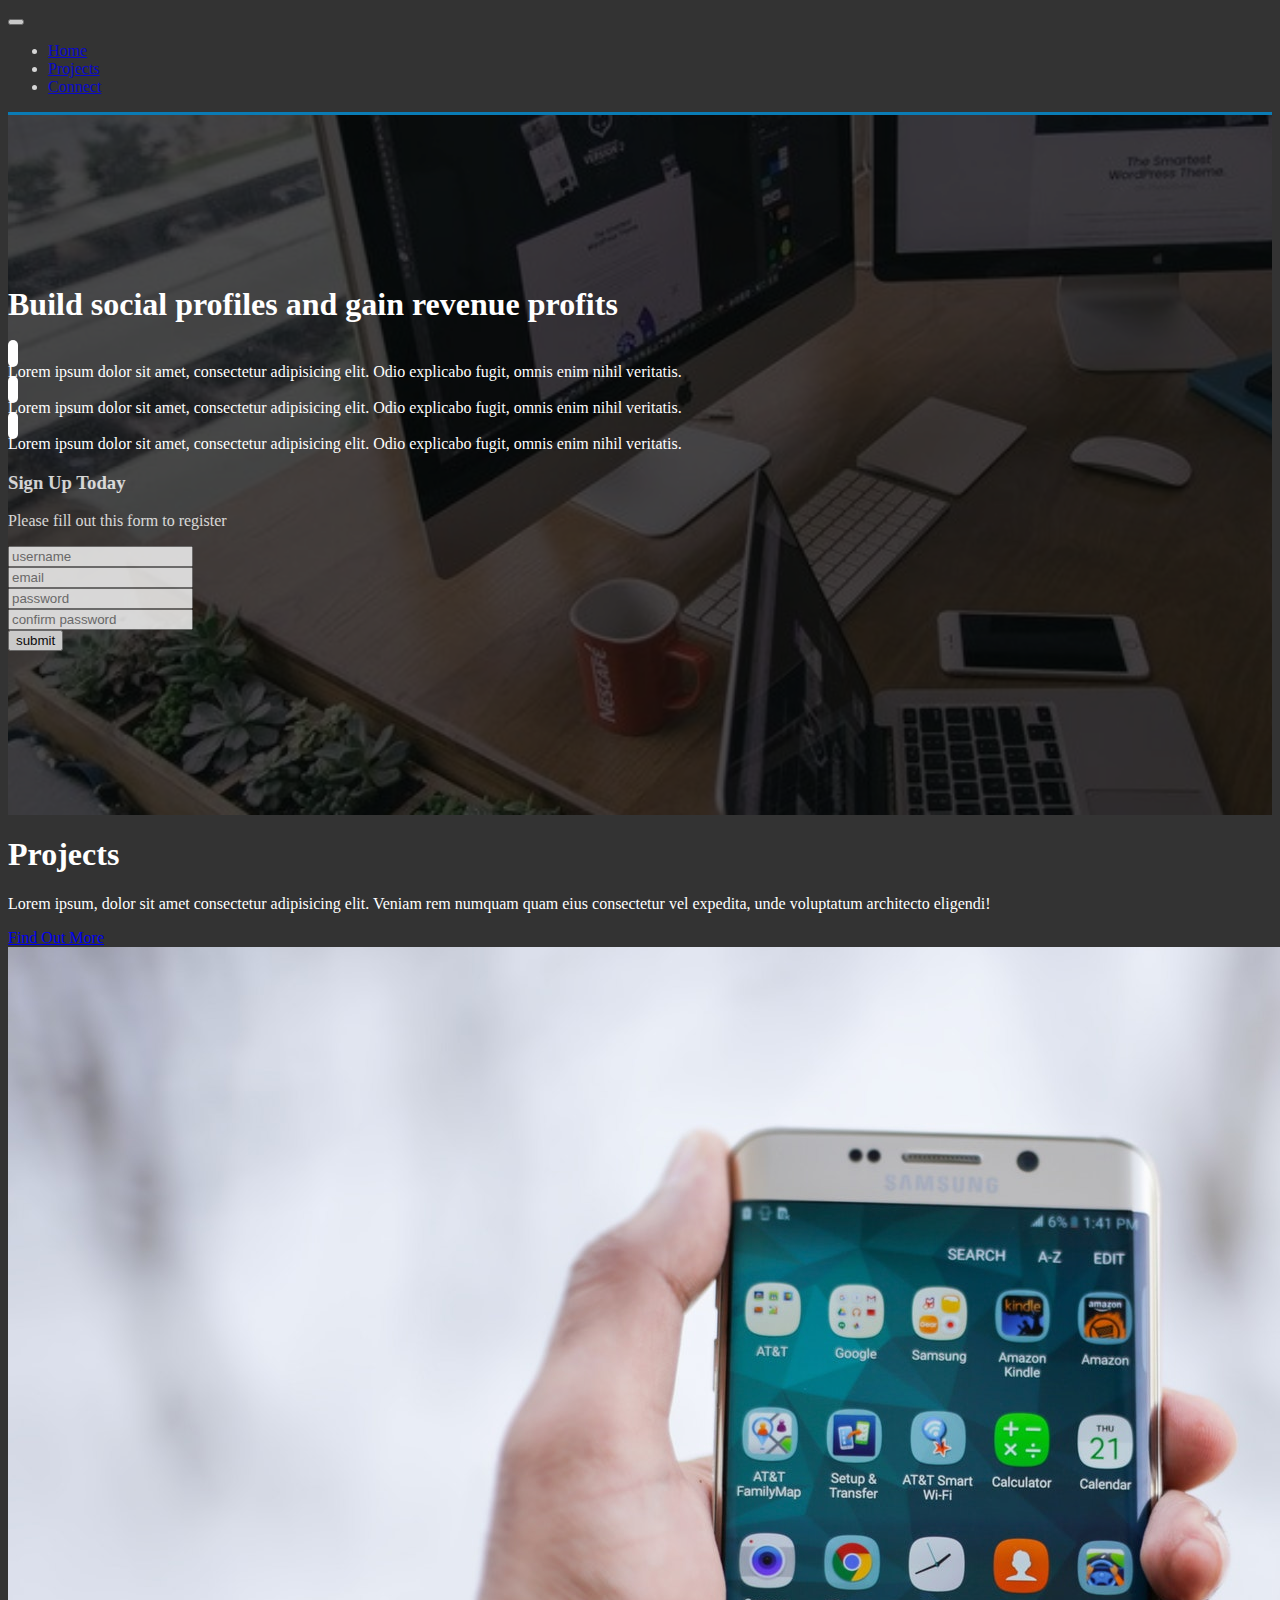
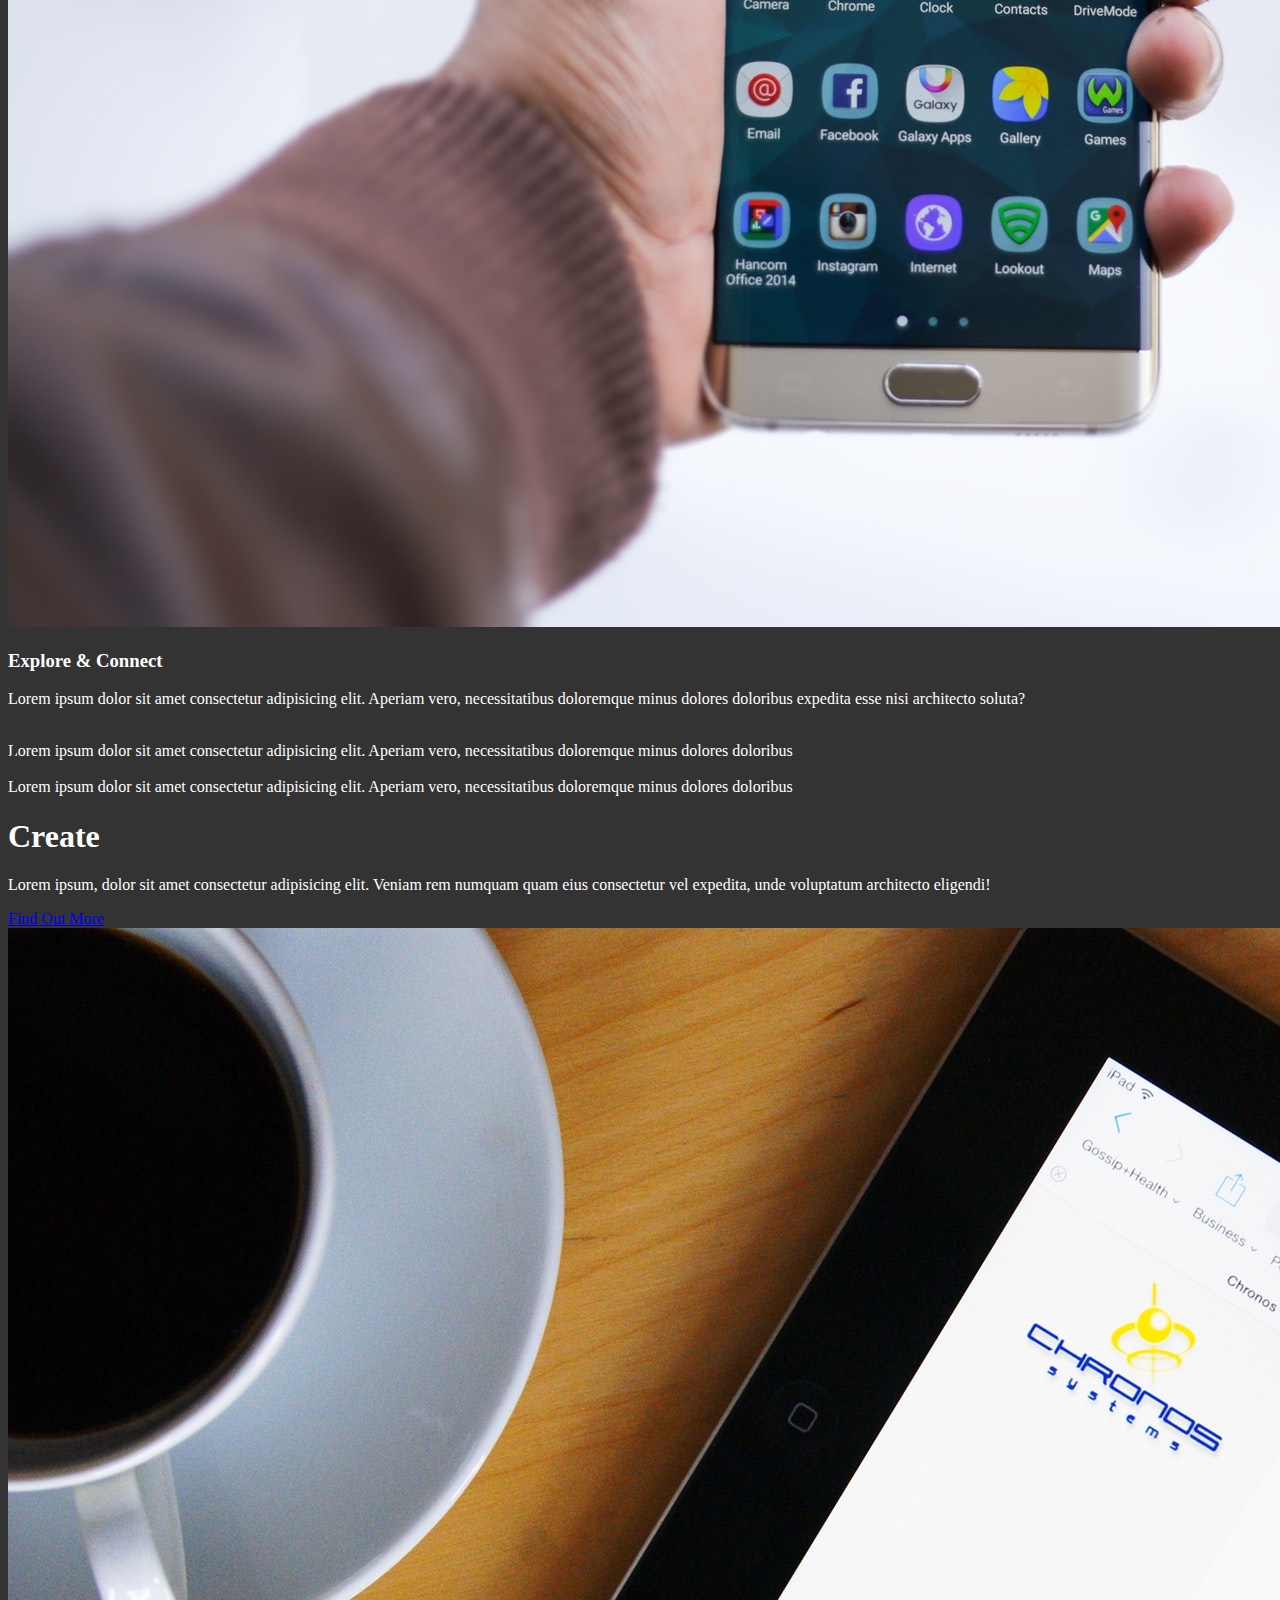
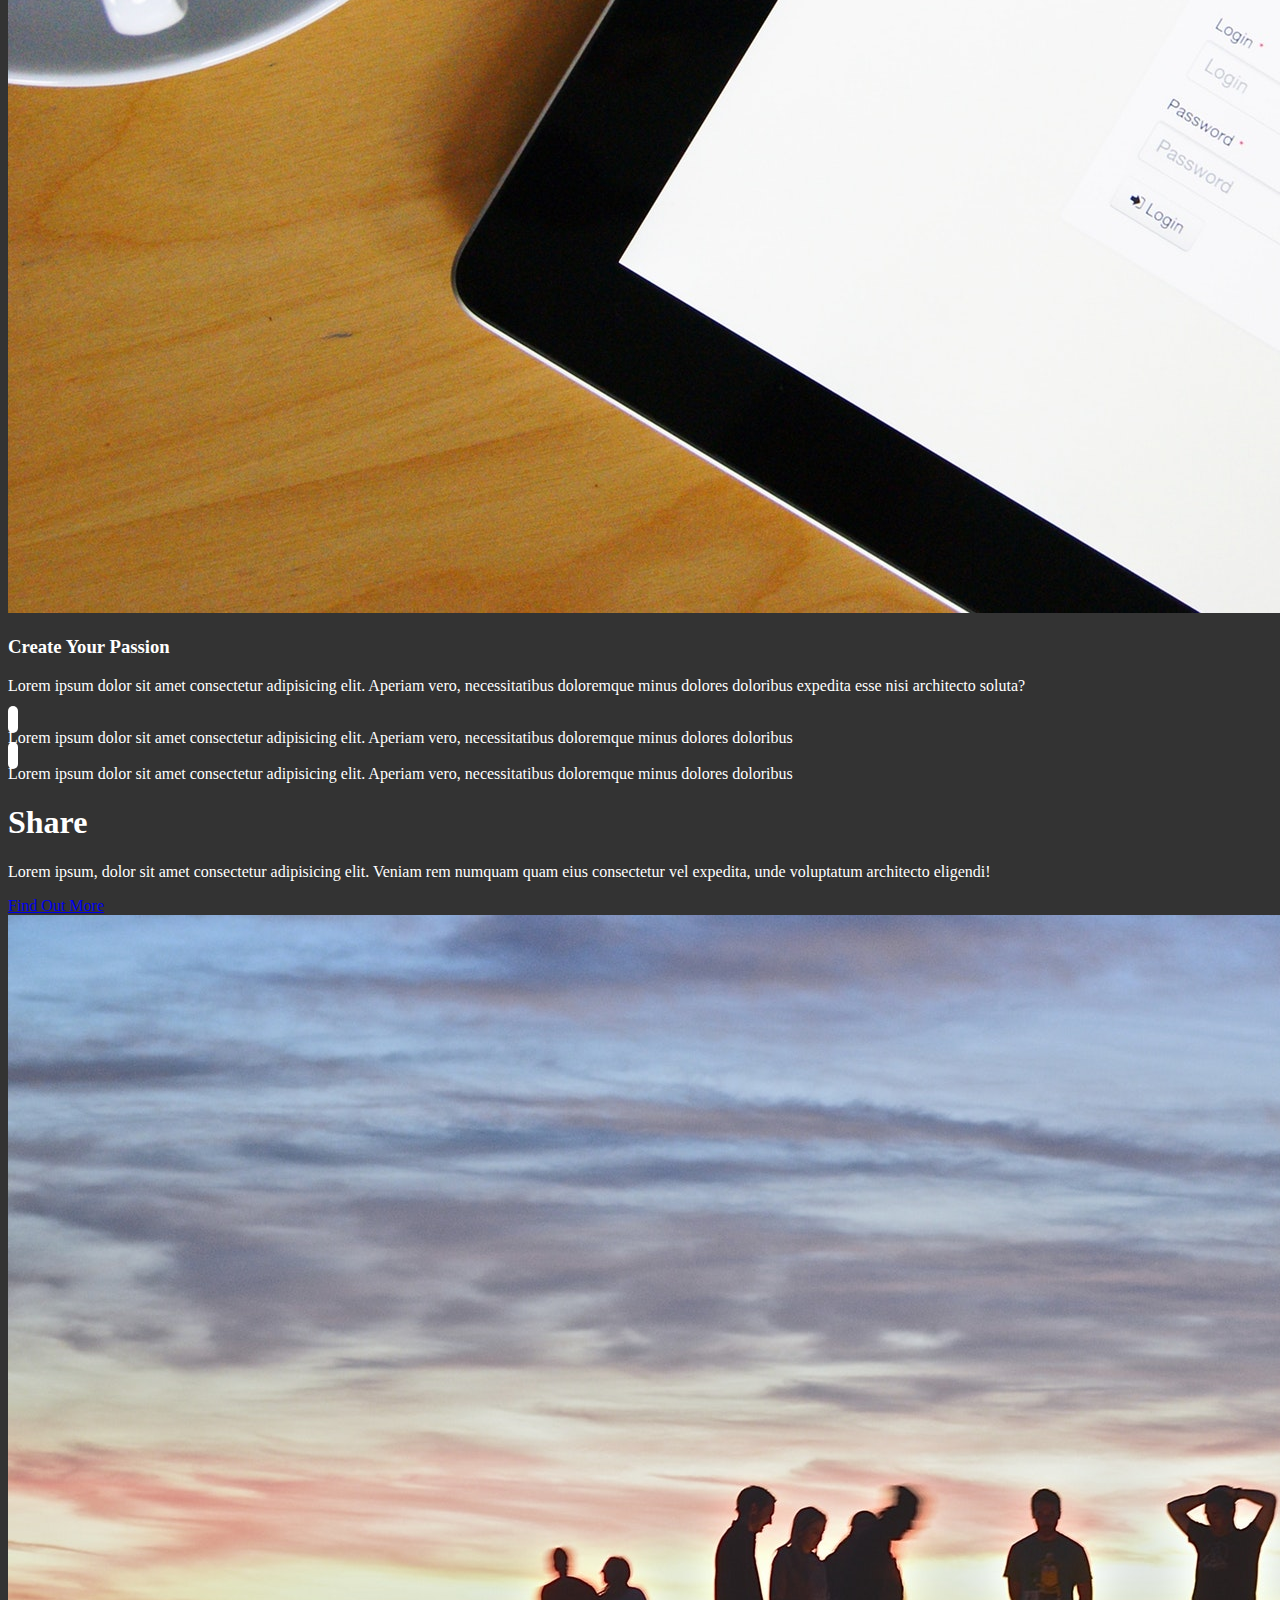
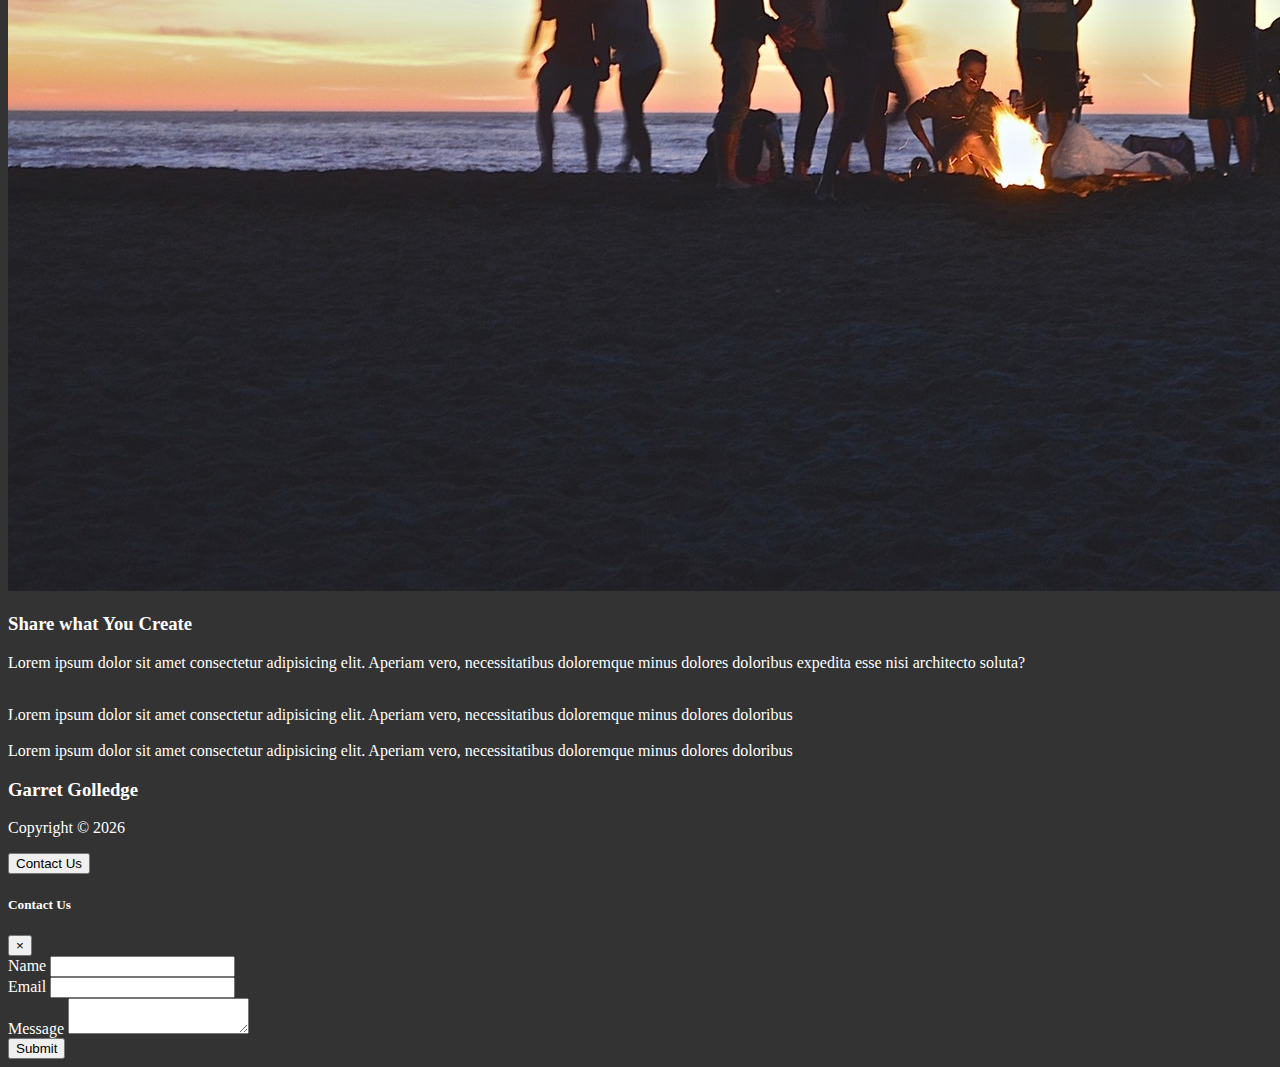
==== garretGolledge/index.html @ daedb289 "added projects, connect" ====
<!DOCTYPE html>
<html lang="en">

<head>
    <meta charset="UTF-8">
    <meta name="viewport" content="width=device-width, initial-scale=1.0">
    <meta http-equiv="X-UA-Compatible" content="ie=edge">
    <link rel="stylesheet" href="https://use.fontawesome.com/releases/v5.2.0/css/all.css" integrity="sha384-hWVjflwFxL6sNzntih27bfxkr27PmbbK/iSvJ+a4+0owXq79v+lsFkW54bOGbiDQ"
        crossorigin="anonymous">
    <link rel="stylesheet" href="https://stackpath.bootstrapcdn.com/bootstrap/4.1.2/css/bootstrap.min.css" integrity="sha384-Smlep5jCw/wG7hdkwQ/Z5nLIefveQRIY9nfy6xoR1uRYBtpZgI6339F5dgvm/e9B"
        crossorigin="anonymous">
    <link rel="stylesheet" href="css/style.css">
    <title>Bootstrap Theme</title>
</head>

<body data-spy="scroll" data-target="main-nav" id="home">
    <!-- START HERE-->
    <nav class="navbar navbar-expand-sm bg-dark fixed-top" id="main-nav">
        <div class="container">

            <!-- ENTER NAME OR LOGO AFTER "NAVBAR BRAND" IF NEEDED -->
            <a href="index.html" class="navbar-brand"></a>
            <button class="navbar-toggler" data-toggle="collapse" data-target="navbarCollapse">
                <span class="navbar-toggler-icon"></span>
            </button>
            <div class="collapse navbar-collapse" id="navbarCollapse">
                <ul class="navbar-nav ml-auto">
                    <li class="nav-item">
                        <a href="#home" class="nav-link">Home</a>
                    </li>
                    <li class="nav-item">
                        <a href="#projects-head-section" class="nav-link">Projects</a>
                    </li>
                    <li class="nav-item">
                        <a href="#connect-head-section" class="nav-link">Connect</a>
                    </li>
                    <!-- ADD EXTRA LINK BELOW IF NEEDED  -->
                    <!-- <li class="nav-item">
                        <a href="#share-head-section" class="nav-link">Share</a>
                    </li> -->
                </ul>
            </div>
        </div>
    </nav>

    <!-- Home Section -->
    <header id="home-section">
        <div class="dark-overlay">
            <div class="home-inner container">
                <div class="row">
                    <div class="col-lg-8 d-none d-lg-block">
                        <h1 class="display-4">Build
                            <strong>social profiles</strong> and gain revenue
                            <strong>profits</strong>
                        </h1>
                        <div class="d-flex">
                            <div class="p-4 align-self-start">
                                <i class="fas fa-check fa-2x"></i>
                            </div>
                            <div class="p-4-align-self-end">
                                Lorem ipsum dolor sit amet, consectetur adipisicing elit. Odio explicabo fugit, omnis enim nihil veritatis.
                            </div>
                        </div>

                        <div class="d-flex">
                            <div class="p-4 align-self-start">
                                <i class="fas fa-check fa-2x"></i>
                            </div>
                            <div class="p-4-align-self-end">
                                Lorem ipsum dolor sit amet, consectetur adipisicing elit. Odio explicabo fugit, omnis enim nihil veritatis.
                            </div>
                        </div>

                        <div class="d-flex">
                            <div class="p-4 align-self-start">
                                <i class="fas fa-check fa-2x"></i>
                            </div>
                            <div class="p-4-align-self-end">
                                Lorem ipsum dolor sit amet, consectetur adipisicing elit. Odio explicabo fugit, omnis enim nihil veritatis.
                            </div>
                        </div>


                    </div>
                    <div class="col-lg-4">
                        <div class="card bg-primary text-center card-form">
                            <div class="card-body">
                                <h3>Sign Up Today</h3>
                                <p>Please fill out this form to register</p>
                                <form>
                                    <div class="form-group">
                                        <input type="text" class="form-control form-control-lg" placeholder="username">
                                    </div>
                                    <div class="form-group">
                                        <input type="email" class="form-control form-control-lg" placeholder="email">
                                    </div>
                                    <div class="form-group">
                                        <input type="password" class="form-control form-control-lg" placeholder="password">
                                    </div>
                                    <div class="form-group">
                                        <input type="password" class="form-control form-control-lg" placeholder="confirm password">
                                    </div>
                                    <input type="submit" value="submit" class="btn btn-outline-light btn-block">
                                </form>

                            </div>

                        </div>

                    </div>
                </div>

            </div>
        </div>
    </header>

    <!-- PROJECTS HEAD  -->

    <section id="projects-head-section">
        <div class="container">
            <div class="row">
                <div class="col text-center py-5">
                    <h1 class="display-4">Projects</h1>
                    <p class="lead">Lorem ipsum, dolor sit amet consectetur adipisicing elit. Veniam rem numquam quam eius
                        consectetur vel expedita, unde voluptatum architecto eligendi!</p>
                    <a href="#" class="btn btn-outline-secondary">Find Out More</a>
                </div>
            </div>
        </div>
    </section>

    <!-- PROJECTS SECTION  -->

    <section id="projects-section" class="bg-light text-muted py-5">
        <div class="container">
            <div class="row">
                <div class="col-md-6">
                    <img src="img/explore-section1.jpg" alt="" class="img-fluid mb-3 rounded-circle">
                </div>
                <div class="col-md-6">
                    <h3>Explore & Connect</h3>
                    <p>Lorem ipsum dolor sit amet consectetur adipisicing elit. Aperiam vero, necessitatibus doloremque minus
                        dolores doloribus expedita esse nisi architecto soluta?</p>
                    <div class="d-flex">
                        <div class="p-4 align-self-start">
                            <i class="fas fa-check fa-2x"></i>
                        </div>
                        <div class="p-4 align-self-end"></div>
                        Lorem ipsum dolor sit amet consectetur adipisicing elit. Aperiam vero, necessitatibus doloremque minus dolores doloribus
                    </div>
                    <div class="d-flex">
                        <div class="p-4 align-self-start">
                            <i class="fas fa-check fa-2x"></i>
                        </div>
                        <div class="p-4 align-self-end">
                            Lorem ipsum dolor sit amet consectetur adipisicing elit. Aperiam vero, necessitatibus doloremque minus dolores doloribus
                        </div>
                    </div>
                </div>
            </div>
        </div>
    </section>

    <!-- CONNECT  -->

    <section id="connect-head-section" class="bg-primary">
        <div class="container">
            <div class="row">
                <div class="col text-center py-5">
                    <h1 class="display-4">Create</h1>
                    <p class="lead">Lorem ipsum, dolor sit amet consectetur adipisicing elit. Veniam rem numquam quam eius
                        consectetur vel expedita, unde voluptatum architecto eligendi!</p>
                    <a href="#" class="btn btn-outline-light">Find Out More</a>
                </div>
            </div>
        </div>
    </section>

    <!-- CONNECT SECTION   -->
    <section id="connect-section" class="py-5">
        <div class="container">
            <div class="row">
                <div class="col-md-6 order-2">
                    <img src="img/create-section1.jpg" alt="" class="img-fluid mb-3 rounded-circle">
                </div>
                <div class="col-md-6 order-1">
                    <h3>Create Your Passion</h3>
                    <p>Lorem ipsum dolor sit amet consectetur adipisicing elit. Aperiam vero, necessitatibus doloremque minus
                        dolores doloribus expedita esse nisi architecto soluta?</p>
                    <div class="d-flex">
                        <div class="p-4 align-self-start">
                            <i class="fas fa-check fa-2x"></i>
                        </div>
                        <div class="p-4 align-self-end"></div>
                        Lorem ipsum dolor sit amet consectetur adipisicing elit. Aperiam vero, necessitatibus doloremque minus dolores doloribus
                    </div>
                    <div class="d-flex">
                        <div class="p-4 align-self-start">
                            <i class="fas fa-check fa-2x"></i>
                        </div>
                        <div class="p-4 align-self-end">
                            Lorem ipsum dolor sit amet consectetur adipisicing elit. Aperiam vero, necessitatibus doloremque minus dolores doloribus
                        </div>
                    </div>
                </div>
            </div>
        </div>
    </section>



    <!-- MAY NOT NEED  SHARE SECTION BELOW  -->


    <!-- share head  -->
    <section id="share-head-section" class="bg-primary">
        <div class="container">
            <div class="row">
                <div class="col text-center py-5">
                    <h1 class="display-4">Share</h1>
                    <p class="lead">Lorem ipsum, dolor sit amet consectetur adipisicing elit. Veniam rem numquam quam eius
                        consectetur vel expedita, unde voluptatum architecto eligendi!</p>
                    <a href="#" class="btn btn-outline-light">Find Out More</a>
                </div>
            </div>
        </div>
    </section>

    <!-- share section  -->
    <section id="share-section" class="bg-light text-muted py-5">
        <div class="container">
            <div class="row">
                <div class="col-md-6">
                    <img src="img/share-section1.jpg" alt="" class="img-fluid mb-3 rounded-circle">
                </div>
                <div class="col-md-6">
                    <h3>Share what You Create</h3>
                    <p>Lorem ipsum dolor sit amet consectetur adipisicing elit. Aperiam vero, necessitatibus doloremque minus
                        dolores doloribus expedita esse nisi architecto soluta?</p>
                    <div class="d-flex">
                        <div class="p-4 align-self-start">
                            <i class="fas fa-check fa-2x"></i>
                        </div>
                        <div class="p-4 align-self-end"></div>
                        Lorem ipsum dolor sit amet consectetur adipisicing elit. Aperiam vero, necessitatibus doloremque minus dolores doloribus
                    </div>
                    <div class="d-flex">
                        <div class="p-4 align-self-start">
                            <i class="fas fa-check fa-2x"></i>
                        </div>
                        <div class="p-4 align-self-end">
                            Lorem ipsum dolor sit amet consectetur adipisicing elit. Aperiam vero, necessitatibus doloremque minus dolores doloribus
                        </div>
                    </div>
                </div>
            </div>
        </div>
    </section>

    <!-- KEEP FOOTER SECTION  -->

    <!-- footer  -->

    <footer id="main-footer" class="bg dark">
        <div class="container">
            <div class="row">
                <div class="col text-center py-4">
                    <h3>Garret Golledge</h3>
                    <p>Copyright &copy;
                        <span id="year"></span>
                    </p>
                    <button class="btn btn-primary" data-toggle="modal" data-target="#contactModal">Contact Us</button>
                </div>
            </div>
        </div>
    </footer>

    <!-- !!! KEEP CONTACT INFO  !!!! -->

    <!-- contact modal  -->

    <div class="modal fade text-dark" id="contactModal">
        <div class="modal-dialog">
            <div class="modal-content">
                <div class="header">
                    <h5 class="modal-title">Contact Us</h5>
                    <button class="close" data-dismiss="modal">
                        <span>&times;</span>
                    </button>
                </div>
                <div class="modal-body">
                    <form>
                        <div class="form-group">
                            <label for="name">Name</label>
                            <input type="text" class="form-control">
                        </div>
                        <div class="form-group">
                            <label for="email">Email</label>
                            <input type="email" class="form-control">
                        </div>
                        <div class="form-group">
                            <label for="message">Message</label>
                            <textarea class="form-control"></textarea>
                        </div>
                    </form>
                </div>
                <div class="modal-footer">
                    <button class="btn btn-primary btn-block">Submit</button>
                </div>
            </div>
        </div>
    </div>
    </div>


    <!-- KEEP JQUERY BELOW THIS LINE  -->



    <script src="https://code.jquery.com/jquery-3.3.1.min.js" integrity="sha256-FgpCb/KJQlLNfOu91ta32o/NMZxltwRo8QtmkMRdAu8="
        crossorigin="anonymous"></script>
    <script src="https://cdnjs.cloudflare.com/ajax/libs/popper.js/1.14.3/umd/popper.min.js" integrity="sha384-ZMP7rVo3mIykV+2+9J3UJ46jBk0WLaUAdn689aCwoqbBJiSnjAK/l8WvCWPIPm49"
        crossorigin="anonymous"></script>
    <script src="https://stackpath.bootstrapcdn.com/bootstrap/4.1.2/js/bootstrap.min.js" integrity="sha384-o+RDsa0aLu++PJvFqy8fFScvbHFLtbvScb8AjopnFD+iEQ7wo/CG0xlczd+2O/em"
        crossorigin="anonymous"></script>
    <script>
        // current year for copy right 
        $('#year').text(new Date().getFullYear());

        //   scroll spy 
        $('body').scrollspy({ target: 'main-nav' });

        $('main-nav a').on('click', function (event) {
            if (this.hash !== "") {
                event.preventDefault();

                const hash = this.hash;

                $('html, body').aniamte({
                    scrollTop: $(hash).offset().top
                }, 800, function () {

                    window.location.hash = hash;
                });
            }
        });

    </script>
</body>

</html>
---- garretGolledge/css/style.css ----
body {
  background: #333;
  color: #fff;
}

.navbar {
  border-bottom: #008ed6 3px solid;
  opacity: 0.8;
}

#home-section {
  background: url(../img/appleStock.jpg);
  background-repeat: no-repeat;
  background-size: cover;
  background-attachment: fixed;
  min-height: 700px;
}

#home-section .dark-overlay {
  position: absolut;
  top: 0;
  left: 0;
  width: 100%;
  min-height: 700px;
  background: rgba(0, 0, 0, 0.7);
}

#home-section .home-inner {
  padding-top: 150px;
}

#home-section .card-form {
  opacity: 0.8;
}

#home-section .fas,
#connect-section .fas {
  color: #008ed6;
  background: #fff;
  padding: 5px;
  border-radius: 5px;
}

#projects-section .fas,
#share-section .fas {
  background: #333;
  color: #fff;
  padding: 5px;
  border-radius: 5px;
}
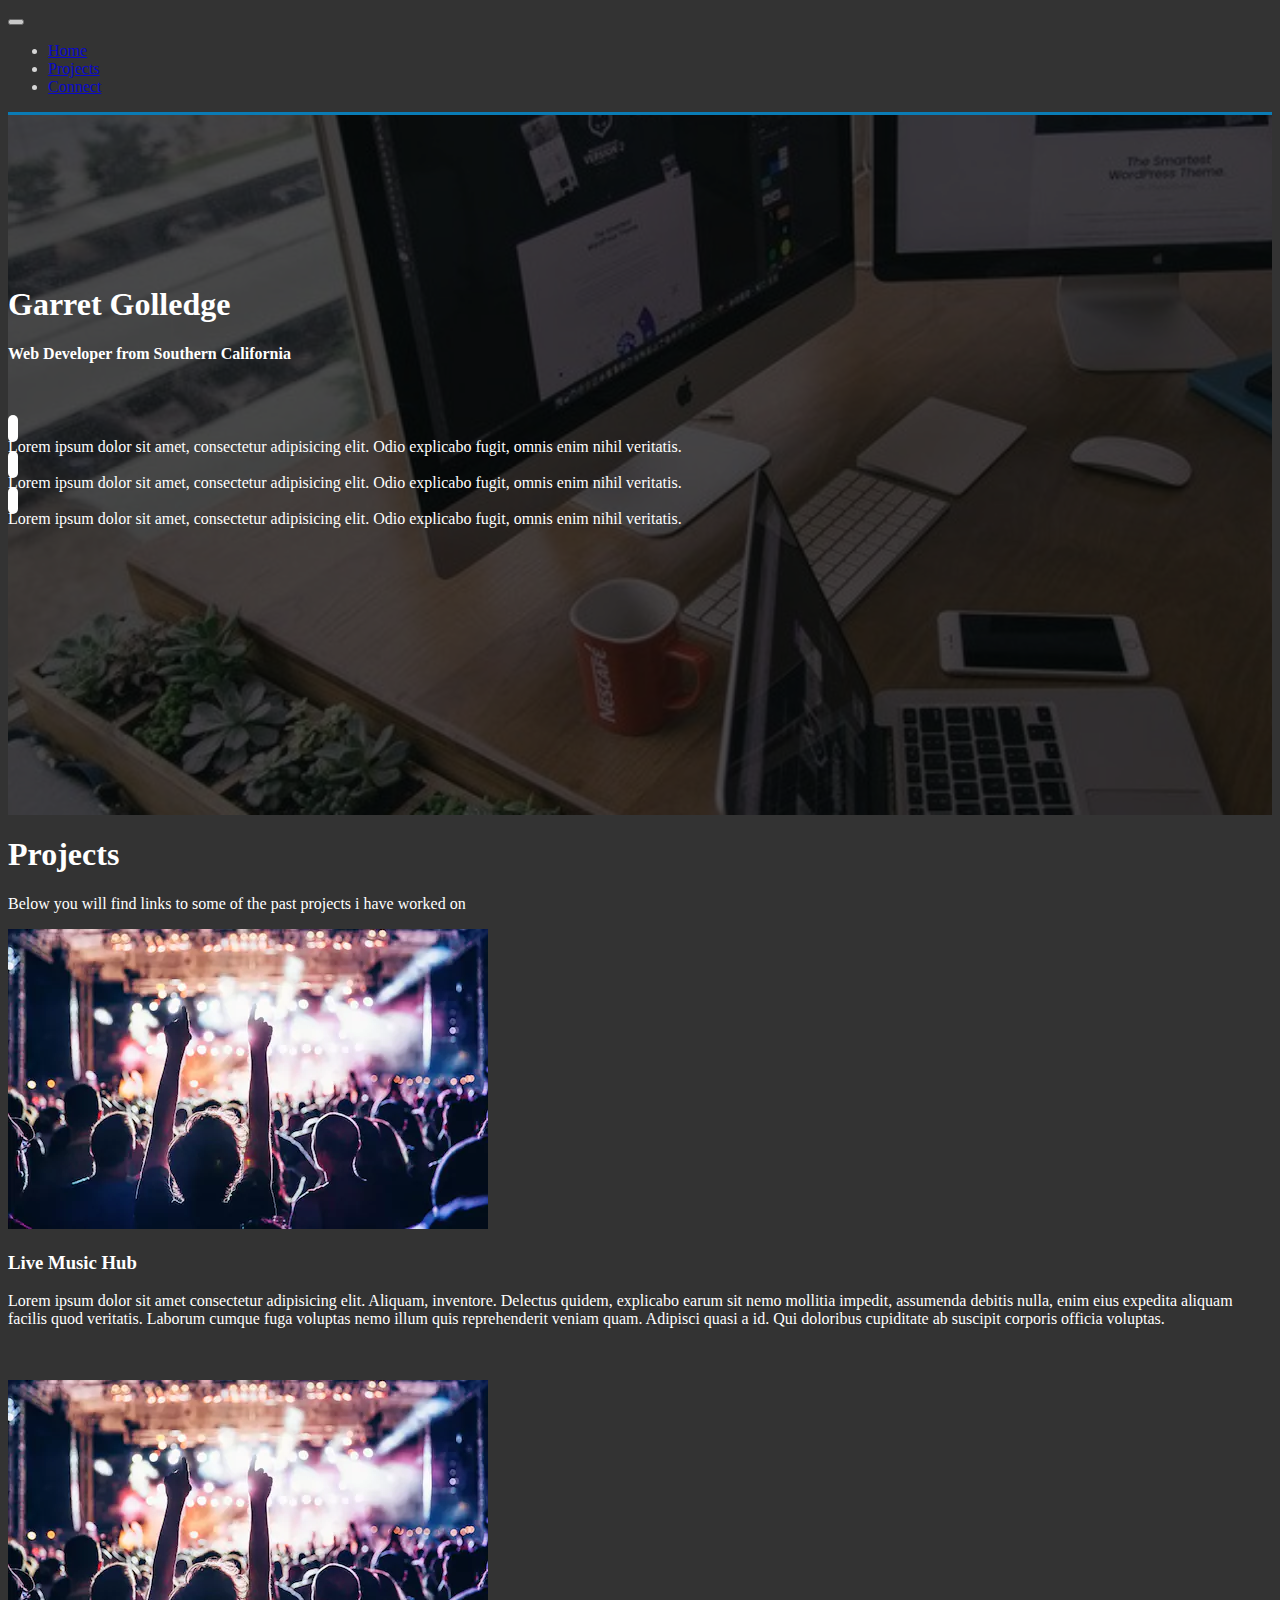
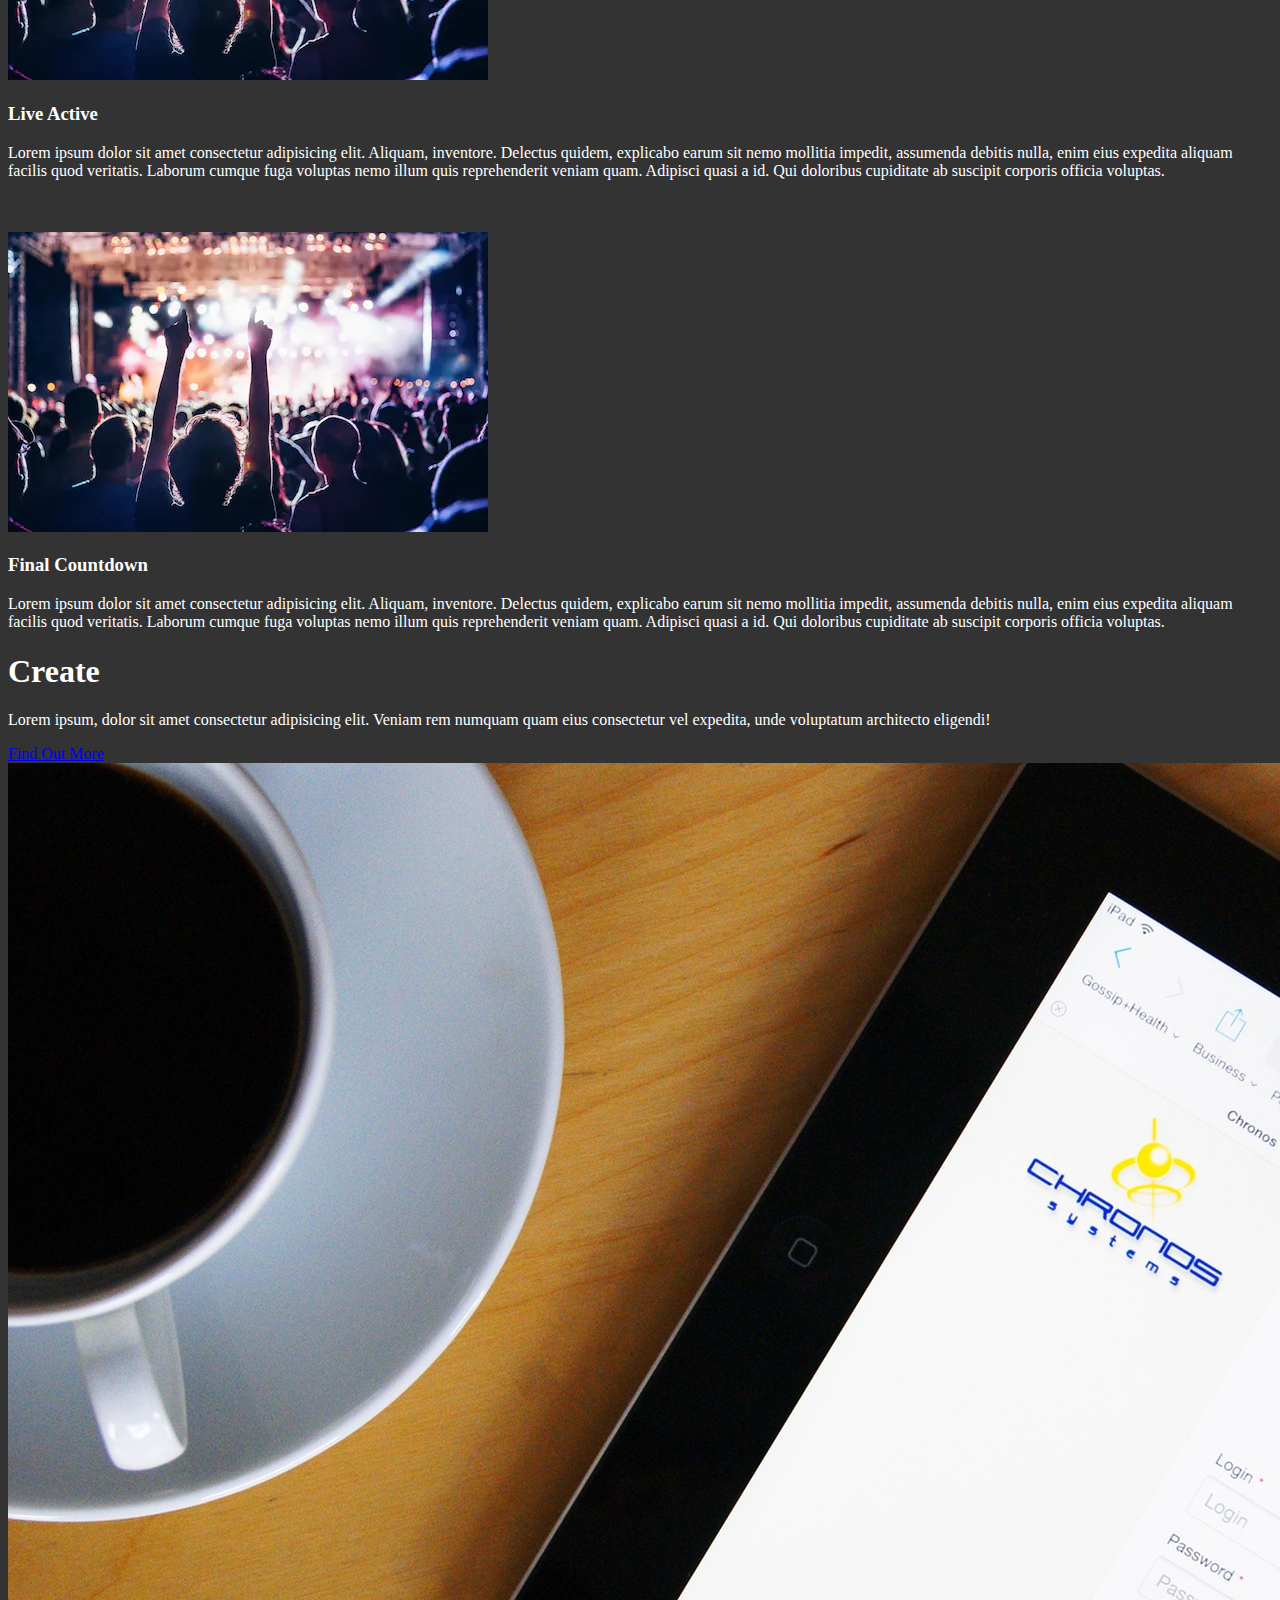
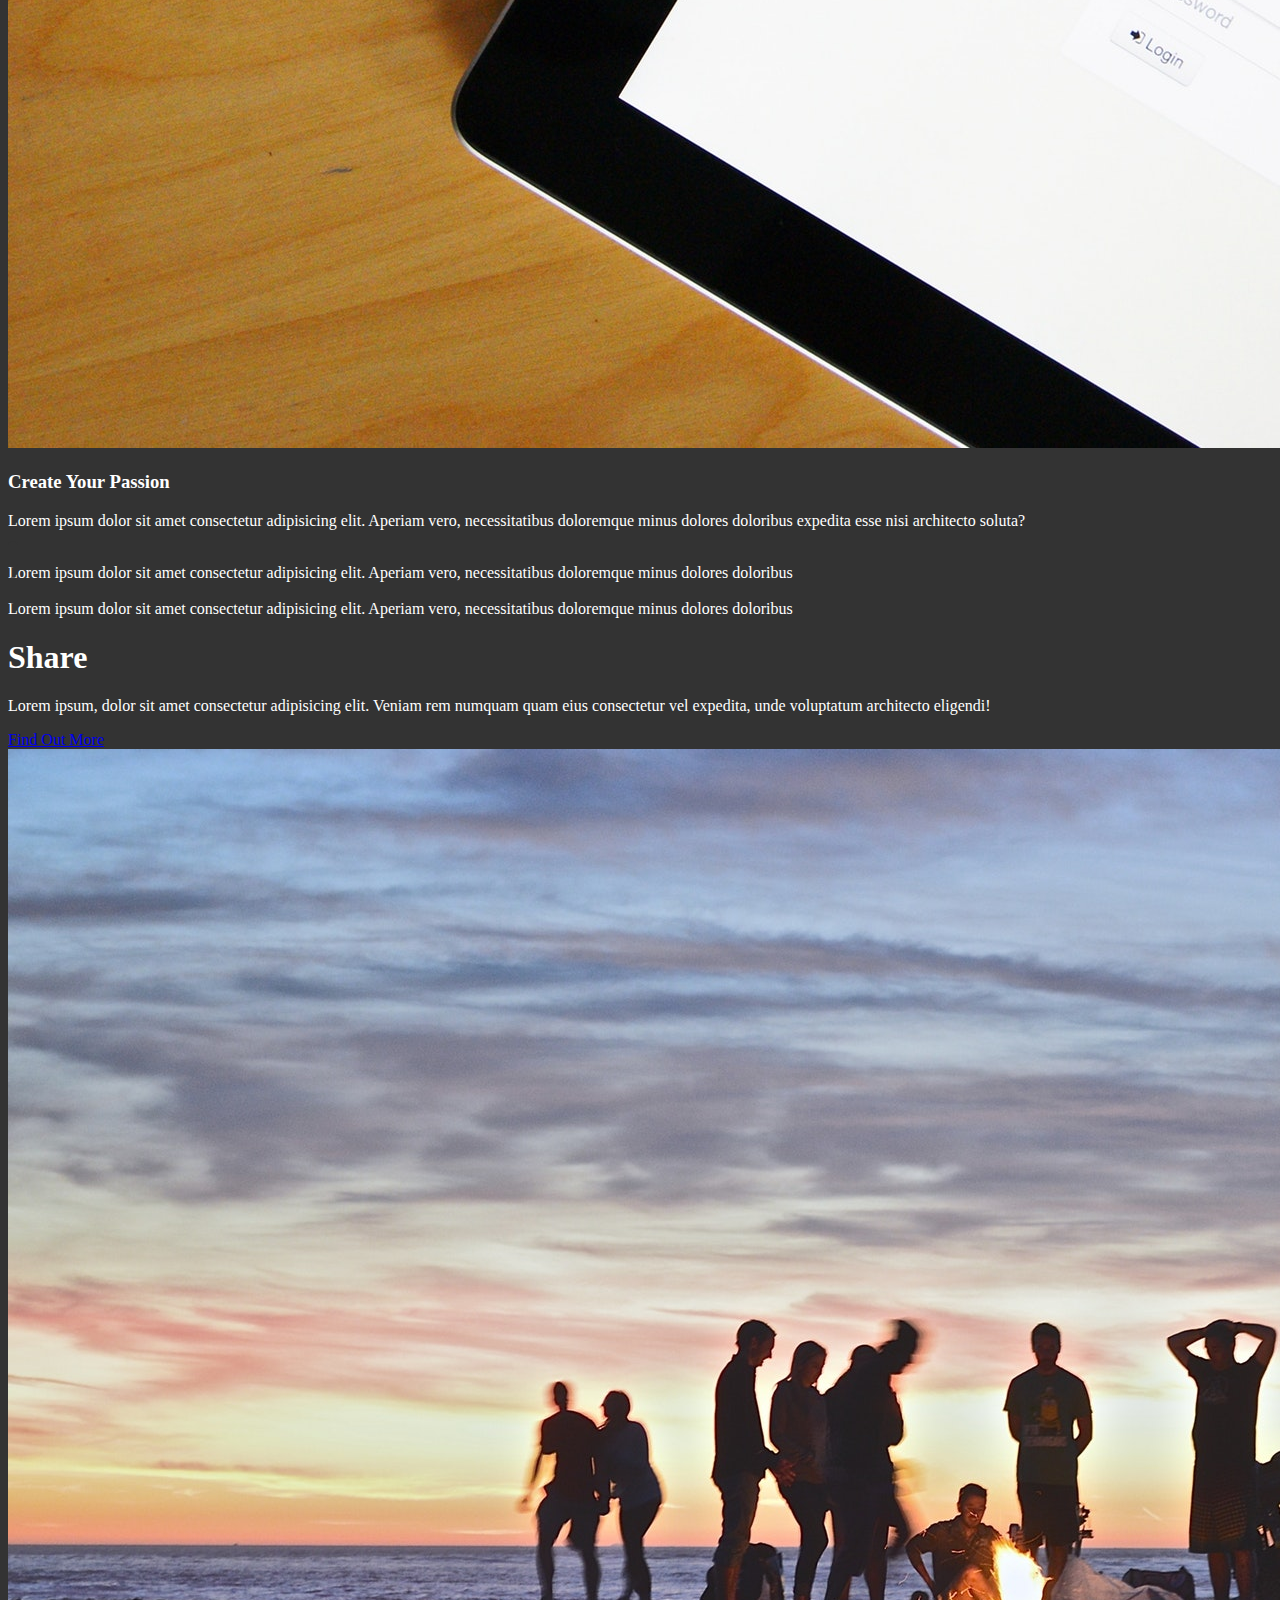
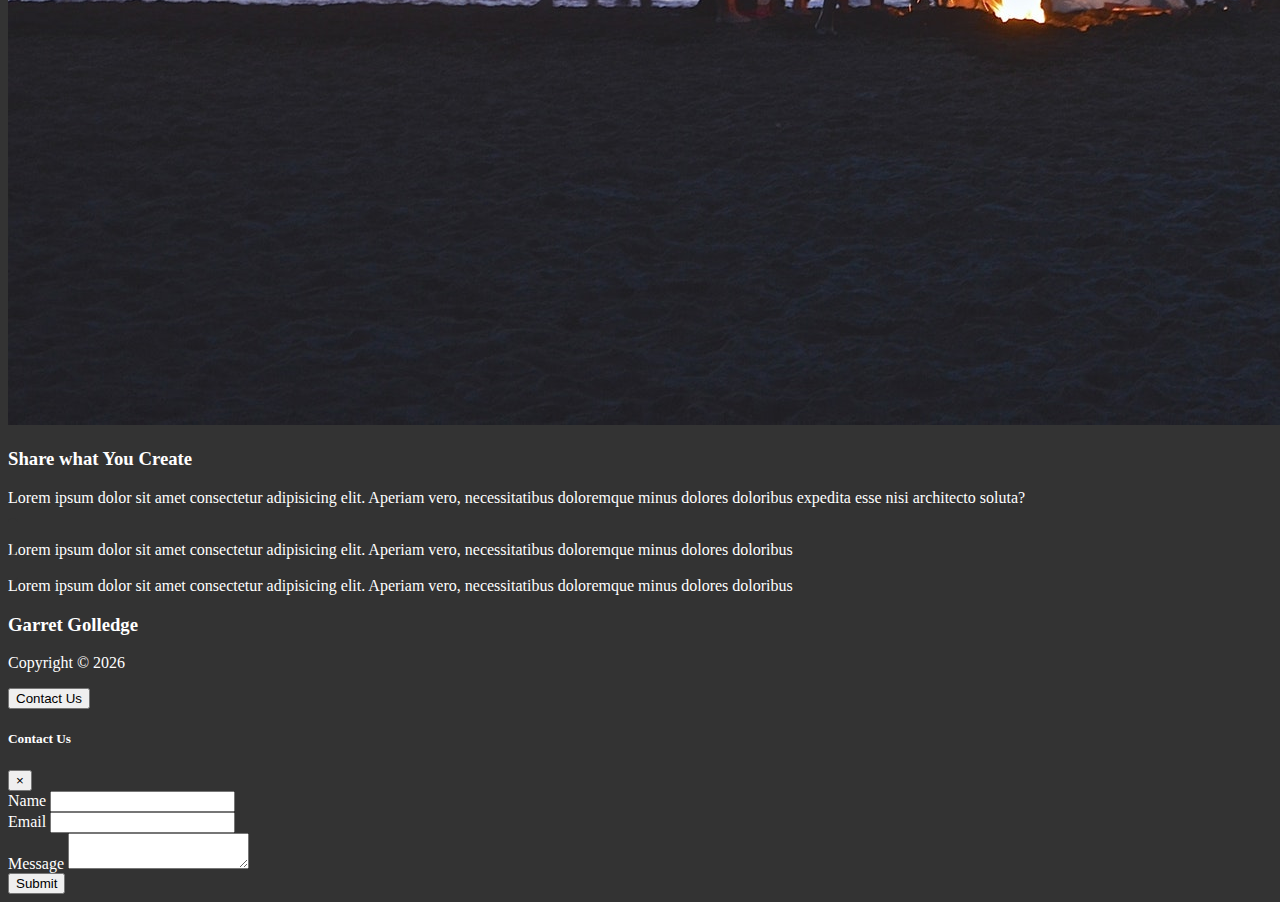
==== commit 4907c551: "added projects list" ====
--- a/garretGolledge/index.html
+++ b/garretGolledge/index.html
@@ -34,7 +34,8 @@
                     <li class="nav-item">
                         <a href="#connect-head-section" class="nav-link">Connect</a>
                     </li>
-                    <!-- ADD EXTRA LINK BELOW IF NEEDED  -->
+                    <!-- ADD EXTRA LINKS BELOW IF NEEDED  -->
+
                     <!-- <li class="nav-item">
                         <a href="#share-head-section" class="nav-link">Share</a>
                     </li> -->
@@ -48,11 +49,15 @@
         <div class="dark-overlay">
             <div class="home-inner container">
                 <div class="row">
-                    <div class="col-lg-8 d-none d-lg-block">
-                        <h1 class="display-4">Build
-                            <strong>social profiles</strong> and gain revenue
-                            <strong>profits</strong>
+                    <div class="col-lg-12 text-center d-none d-lg-block">
+                        <h1 class="display-4">
+                            <strong>Garret Golledge</strong>
                         </h1>
+                        <h4>Web Developer from Southern California</h4>
+
+                        <br>
+                        <br>
+
                         <div class="d-flex">
                             <div class="p-4 align-self-start">
                                 <i class="fas fa-check fa-2x"></i>
@@ -82,7 +87,10 @@
 
 
                     </div>
-                    <div class="col-lg-4">
+
+                    <!-- REMOVE FOR NOW, NOT NEEDED  -->
+
+                    <!-- <div class="col-lg-4">
                         <div class="card bg-primary text-center card-form">
                             <div class="card-body">
                                 <h3>Sign Up Today</h3>
@@ -102,14 +110,12 @@
                                     </div>
                                     <input type="submit" value="submit" class="btn btn-outline-light btn-block">
                                 </form>
-
-                            </div>
-
-                        </div>
-
-                    </div>
-                </div>
-
+                            </div>
+                        </div>
+                    </div> -->
+
+
+                </div>
             </div>
         </div>
     </header>
@@ -119,11 +125,12 @@
     <section id="projects-head-section">
         <div class="container">
             <div class="row">
-                <div class="col text-center py-5">
+                <div class="col text-center py-3">
                     <h1 class="display-4">Projects</h1>
-                    <p class="lead">Lorem ipsum, dolor sit amet consectetur adipisicing elit. Veniam rem numquam quam eius
-                        consectetur vel expedita, unde voluptatum architecto eligendi!</p>
-                    <a href="#" class="btn btn-outline-secondary">Find Out More</a>
+                    <p class="lead">Below you will find links to some of the past projects i have worked on</p>
+
+                    <!-- BUTTON NOT NEEDED AT THIS TIME  -->
+                    <!-- <a href="#" class="btn btn-outline-secondary">Find Out More</a> -->
                 </div>
             </div>
         </div>
@@ -131,221 +138,250 @@
 
     <!-- PROJECTS SECTION  -->
 
+    <!-- FIRST PROJECT LIVE MUSIC HUB -->
     <section id="projects-section" class="bg-light text-muted py-5">
         <div class="container">
             <div class="row">
                 <div class="col-md-6">
-                    <img src="img/explore-section1.jpg" alt="" class="img-fluid mb-3 rounded-circle">
+                    <img src="img/concert.jpg" alt="" class="img-fluid mb-5 rounded-circle">
                 </div>
                 <div class="col-md-6">
-                    <h3>Explore & Connect</h3>
-                    <p>Lorem ipsum dolor sit amet consectetur adipisicing elit. Aperiam vero, necessitatibus doloremque minus
-                        dolores doloribus expedita esse nisi architecto soluta?</p>
-                    <div class="d-flex">
-                        <div class="p-4 align-self-start">
-                            <i class="fas fa-check fa-2x"></i>
-                        </div>
-                        <div class="p-4 align-self-end"></div>
-                        Lorem ipsum dolor sit amet consectetur adipisicing elit. Aperiam vero, necessitatibus doloremque minus dolores doloribus
-                    </div>
-                    <div class="d-flex">
-                        <div class="p-4 align-self-start">
-                            <i class="fas fa-check fa-2x"></i>
-                        </div>
-                        <div class="p-4 align-self-end">
-                            Lorem ipsum dolor sit amet consectetur adipisicing elit. Aperiam vero, necessitatibus doloremque minus dolores doloribus
-                        </div>
-                    </div>
+                    <h3>Live Music Hub</h3>
+                    <p>Lorem ipsum dolor sit amet consectetur adipisicing elit. Aliquam, inventore. Delectus quidem, explicabo
+                        earum sit nemo mollitia impedit, assumenda debitis nulla, enim eius expedita aliquam facilis quod
+                        veritatis. Laborum cumque fuga voluptas nemo illum quis reprehenderit veniam quam. Adipisci quasi
+                        a id. Qui doloribus cupiditate ab suscipit corporis officia voluptas.
+                    </p>
                 </div>
             </div>
         </div>
-    </section>
-
-    <!-- CONNECT  -->
-
-    <section id="connect-head-section" class="bg-primary">
-        <div class="container">
-            <div class="row">
-                <div class="col text-center py-5">
-                    <h1 class="display-4">Create</h1>
-                    <p class="lead">Lorem ipsum, dolor sit amet consectetur adipisicing elit. Veniam rem numquam quam eius
-                        consectetur vel expedita, unde voluptatum architecto eligendi!</p>
-                    <a href="#" class="btn btn-outline-light">Find Out More</a>
-                </div>
-            </div>
-        </div>
-    </section>
-
-    <!-- CONNECT SECTION   -->
-    <section id="connect-section" class="py-5">
-        <div class="container">
-            <div class="row">
-                <div class="col-md-6 order-2">
-                    <img src="img/create-section1.jpg" alt="" class="img-fluid mb-3 rounded-circle">
-                </div>
-                <div class="col-md-6 order-1">
-                    <h3>Create Your Passion</h3>
-                    <p>Lorem ipsum dolor sit amet consectetur adipisicing elit. Aperiam vero, necessitatibus doloremque minus
-                        dolores doloribus expedita esse nisi architecto soluta?</p>
-                    <div class="d-flex">
-                        <div class="p-4 align-self-start">
-                            <i class="fas fa-check fa-2x"></i>
-                        </div>
-                        <div class="p-4 align-self-end"></div>
-                        Lorem ipsum dolor sit amet consectetur adipisicing elit. Aperiam vero, necessitatibus doloremque minus dolores doloribus
-                    </div>
-                    <div class="d-flex">
-                        <div class="p-4 align-self-start">
-                            <i class="fas fa-check fa-2x"></i>
-                        </div>
-                        <div class="p-4 align-self-end">
-                            Lorem ipsum dolor sit amet consectetur adipisicing elit. Aperiam vero, necessitatibus doloremque minus dolores doloribus
-                        </div>
-                    </div>
-                </div>
-            </div>
-        </div>
-    </section>
-
-
-
-    <!-- MAY NOT NEED  SHARE SECTION BELOW  -->
-
-
-    <!-- share head  -->
-    <section id="share-head-section" class="bg-primary">
-        <div class="container">
-            <div class="row">
-                <div class="col text-center py-5">
-                    <h1 class="display-4">Share</h1>
-                    <p class="lead">Lorem ipsum, dolor sit amet consectetur adipisicing elit. Veniam rem numquam quam eius
-                        consectetur vel expedita, unde voluptatum architecto eligendi!</p>
-                    <a href="#" class="btn btn-outline-light">Find Out More</a>
-                </div>
-            </div>
-        </div>
-    </section>
-
-    <!-- share section  -->
-    <section id="share-section" class="bg-light text-muted py-5">
-        <div class="container">
-            <div class="row">
-                <div class="col-md-6">
-                    <img src="img/share-section1.jpg" alt="" class="img-fluid mb-3 rounded-circle">
-                </div>
-                <div class="col-md-6">
-                    <h3>Share what You Create</h3>
-                    <p>Lorem ipsum dolor sit amet consectetur adipisicing elit. Aperiam vero, necessitatibus doloremque minus
-                        dolores doloribus expedita esse nisi architecto soluta?</p>
-                    <div class="d-flex">
-                        <div class="p-4 align-self-start">
-                            <i class="fas fa-check fa-2x"></i>
-                        </div>
-                        <div class="p-4 align-self-end"></div>
-                        Lorem ipsum dolor sit amet consectetur adipisicing elit. Aperiam vero, necessitatibus doloremque minus dolores doloribus
-                    </div>
-                    <div class="d-flex">
-                        <div class="p-4 align-self-start">
-                            <i class="fas fa-check fa-2x"></i>
-                        </div>
-                        <div class="p-4 align-self-end">
-                            Lorem ipsum dolor sit amet consectetur adipisicing elit. Aperiam vero, necessitatibus doloremque minus dolores doloribus
-                        </div>
-                    </div>
-                </div>
-            </div>
-        </div>
-    </section>
-
-    <!-- KEEP FOOTER SECTION  -->
-
-    <!-- footer  -->
-
-    <footer id="main-footer" class="bg dark">
-        <div class="container">
-            <div class="row">
-                <div class="col text-center py-4">
-                    <h3>Garret Golledge</h3>
-                    <p>Copyright &copy;
-                        <span id="year"></span>
-                    </p>
-                    <button class="btn btn-primary" data-toggle="modal" data-target="#contactModal">Contact Us</button>
-                </div>
-            </div>
-        </div>
-    </footer>
-
-    <!-- !!! KEEP CONTACT INFO  !!!! -->
-
-    <!-- contact modal  -->
-
-    <div class="modal fade text-dark" id="contactModal">
-        <div class="modal-dialog">
-            <div class="modal-content">
-                <div class="header">
-                    <h5 class="modal-title">Contact Us</h5>
-                    <button class="close" data-dismiss="modal">
-                        <span>&times;</span>
-                    </button>
-                </div>
-                <div class="modal-body">
-                    <form>
-                        <div class="form-group">
-                            <label for="name">Name</label>
-                            <input type="text" class="form-control">
-                        </div>
-                        <div class="form-group">
-                            <label for="email">Email</label>
-                            <input type="email" class="form-control">
-                        </div>
-                        <div class="form-group">
-                            <label for="message">Message</label>
-                            <textarea class="form-control"></textarea>
-                        </div>
-                    </form>
-                </div>
-                <div class="modal-footer">
-                    <button class="btn btn-primary btn-block">Submit</button>
-                </div>
-            </div>
-        </div>
-    </div>
-    </div>
-
-
-    <!-- KEEP JQUERY BELOW THIS LINE  -->
-
-
-
-    <script src="https://code.jquery.com/jquery-3.3.1.min.js" integrity="sha256-FgpCb/KJQlLNfOu91ta32o/NMZxltwRo8QtmkMRdAu8="
-        crossorigin="anonymous"></script>
-    <script src="https://cdnjs.cloudflare.com/ajax/libs/popper.js/1.14.3/umd/popper.min.js" integrity="sha384-ZMP7rVo3mIykV+2+9J3UJ46jBk0WLaUAdn689aCwoqbBJiSnjAK/l8WvCWPIPm49"
-        crossorigin="anonymous"></script>
-    <script src="https://stackpath.bootstrapcdn.com/bootstrap/4.1.2/js/bootstrap.min.js" integrity="sha384-o+RDsa0aLu++PJvFqy8fFScvbHFLtbvScb8AjopnFD+iEQ7wo/CG0xlczd+2O/em"
-        crossorigin="anonymous"></script>
-    <script>
-        // current year for copy right 
-        $('#year').text(new Date().getFullYear());
-
-        //   scroll spy 
-        $('body').scrollspy({ target: 'main-nav' });
-
-        $('main-nav a').on('click', function (event) {
-            if (this.hash !== "") {
-                event.preventDefault();
-
-                const hash = this.hash;
-
-                $('html, body').aniamte({
-                    scrollTop: $(hash).offset().top
-                }, 800, function () {
-
-                    window.location.hash = hash;
+
+        <br>
+        <br>
+        <!-- SECOND PROJECT LIVE ACTIVE  -->
+        <section id="projects-section" class="bg-dark text-white py-5">
+            <div class="container">
+                <div class="row">
+                    <div class="col-md-6">
+                        <img src="img/concert.jpg" alt="" class="img-fluid mb-5 rounded-circle">
+                    </div>
+                    <div class="col-md-6">
+                        <h3>Live Active </h3>
+                        <p>Lorem ipsum dolor sit amet consectetur adipisicing elit. Aliquam, inventore. Delectus quidem,
+                            explicabo earum sit nemo mollitia impedit, assumenda debitis nulla, enim eius expedita aliquam
+                            facilis quod veritatis. Laborum cumque fuga voluptas nemo illum quis reprehenderit veniam quam.
+                            Adipisci quasi a id. Qui doloribus cupiditate ab suscipit corporis officia voluptas.
+                        </p>
+                    </div>
+                </div>
+            </div>
+
+            <br>
+            <br>
+            <!-- THIRD PROJECT FINAL COUNTDOWN -->
+            <section id="projects-section" class="bg-light text-muted py-5">
+                <div class="container">
+                    <div class="row">
+                        <div class="col-md-6">
+                            <img src="img/concert.jpg" alt="" class="img-fluid mb-5 rounded-circle">
+                        </div>
+                        <div class="col-md-6">
+                            <h3>Final Countdown</h3>
+                            <p>Lorem ipsum dolor sit amet consectetur adipisicing elit. Aliquam, inventore. Delectus quidem,
+                                explicabo earum sit nemo mollitia impedit, assumenda debitis nulla, enim eius expedita aliquam
+                                facilis quod veritatis. Laborum cumque fuga voluptas nemo illum quis reprehenderit veniam
+                                quam. Adipisci quasi a id. Qui doloribus cupiditate ab suscipit corporis officia voluptas.
+                            </p>
+                        </div>
+                    </div>
+                </div>
+            </section>
+
+            <!-- CONNECT  -->
+
+            <section id="connect-head-section" class="bg-primary">
+                <div class="container">
+                    <div class="row">
+                        <div class="col text-center py-5">
+                            <h1 class="display-4">Create</h1>
+                            <p class="lead">Lorem ipsum, dolor sit amet consectetur adipisicing elit. Veniam rem numquam
+                                quam eius consectetur vel expedita, unde voluptatum architecto eligendi!</p>
+                            <a href="#" class="btn btn-outline-light">Find Out More</a>
+                        </div>
+                    </div>
+                </div>
+            </section>
+
+            <!-- CONNECT SECTION   -->
+            <section id="connect-section" class="py-5">
+                <div class="container">
+                    <div class="row">
+                        <div class="col-md-6 order-2">
+                            <img src="img/create-section1.jpg" alt="" class="img-fluid mb-3 rounded-circle">
+                        </div>
+                        <div class="col-md-6 order-1">
+                            <h3>Create Your Passion</h3>
+                            <p>Lorem ipsum dolor sit amet consectetur adipisicing elit. Aperiam vero, necessitatibus doloremque
+                                minus dolores doloribus expedita esse nisi architecto soluta?</p>
+                            <div class="d-flex">
+                                <div class="p-4 align-self-start">
+                                    <i class="fas fa-check fa-2x"></i>
+                                </div>
+                                <div class="p-4 align-self-end"></div>
+                                Lorem ipsum dolor sit amet consectetur adipisicing elit. Aperiam vero, necessitatibus doloremque minus dolores doloribus
+                            </div>
+                            <div class="d-flex">
+                                <div class="p-4 align-self-start">
+                                    <i class="fas fa-check fa-2x"></i>
+                                </div>
+                                <div class="p-4 align-self-end">
+                                    Lorem ipsum dolor sit amet consectetur adipisicing elit. Aperiam vero, necessitatibus doloremque minus dolores doloribus
+                                </div>
+                            </div>
+                        </div>
+                    </div>
+                </div>
+            </section>
+
+
+
+            <!-- MAY NOT NEED  SHARE SECTION BELOW  -->
+
+
+            <!-- share head  -->
+            <section id="share-head-section" class="bg-primary">
+                <div class="container">
+                    <div class="row">
+                        <div class="col text-center py-5">
+                            <h1 class="display-4">Share</h1>
+                            <p class="lead">Lorem ipsum, dolor sit amet consectetur adipisicing elit. Veniam rem numquam
+                                quam eius consectetur vel expedita, unde voluptatum architecto eligendi!</p>
+                            <a href="#" class="btn btn-outline-light">Find Out More</a>
+                        </div>
+                    </div>
+                </div>
+            </section>
+
+            <!-- share section  -->
+            <section id="share-section" class="bg-light text-muted py-5">
+                <div class="container">
+                    <div class="row">
+                        <div class="col-md-6">
+                            <img src="img/share-section1.jpg" alt="" class="img-fluid mb-3 rounded-circle">
+                        </div>
+                        <div class="col-md-6">
+                            <h3>Share what You Create</h3>
+                            <p>Lorem ipsum dolor sit amet consectetur adipisicing elit. Aperiam vero, necessitatibus doloremque
+                                minus dolores doloribus expedita esse nisi architecto soluta?</p>
+                            <div class="d-flex">
+                                <div class="p-4 align-self-start">
+                                    <i class="fas fa-check fa-2x"></i>
+                                </div>
+                                <div class="p-4 align-self-end"></div>
+                                Lorem ipsum dolor sit amet consectetur adipisicing elit. Aperiam vero, necessitatibus doloremque minus dolores doloribus
+                            </div>
+                            <div class="d-flex">
+                                <div class="p-4 align-self-start">
+                                    <i class="fas fa-check fa-2x"></i>
+                                </div>
+                                <div class="p-4 align-self-end">
+                                    Lorem ipsum dolor sit amet consectetur adipisicing elit. Aperiam vero, necessitatibus doloremque minus dolores doloribus
+                                </div>
+                            </div>
+                        </div>
+                    </div>
+                </div>
+            </section>
+
+            <!-- KEEP FOOTER SECTION  -->
+
+            <!-- footer  -->
+
+            <footer id="main-footer" class="bg dark">
+                <div class="container">
+                    <div class="row">
+                        <div class="col text-center py-4">
+                            <h3>Garret Golledge</h3>
+                            <p>Copyright &copy;
+                                <span id="year"></span>
+                            </p>
+                            <button class="btn btn-primary" data-toggle="modal" data-target="#contactModal">Contact Us</button>
+                        </div>
+                    </div>
+                </div>
+            </footer>
+
+            <!-- !!! KEEP CONTACT INFO  !!!! -->
+
+            <!-- contact modal  -->
+
+            <div class="modal fade text-dark" id="contactModal">
+                <div class="modal-dialog">
+                    <div class="modal-content">
+                        <div class="header">
+                            <h5 class="modal-title">Contact Us</h5>
+                            <button class="close" data-dismiss="modal">
+                                <span>&times;</span>
+                            </button>
+                        </div>
+                        <div class="modal-body">
+                            <form>
+                                <div class="form-group">
+                                    <label for="name">Name</label>
+                                    <input type="text" class="form-control">
+                                </div>
+                                <div class="form-group">
+                                    <label for="email">Email</label>
+                                    <input type="email" class="form-control">
+                                </div>
+                                <div class="form-group">
+                                    <label for="message">Message</label>
+                                    <textarea class="form-control"></textarea>
+                                </div>
+                            </form>
+                        </div>
+                        <div class="modal-footer">
+                            <button class="btn btn-primary btn-block">Submit</button>
+                        </div>
+                    </div>
+                </div>
+            </div>
+            </div>
+
+
+            <!-- KEEP JQUERY BELOW THIS LINE  -->
+
+
+
+            <script src="https://code.jquery.com/jquery-3.3.1.min.js" integrity="sha256-FgpCb/KJQlLNfOu91ta32o/NMZxltwRo8QtmkMRdAu8="
+                crossorigin="anonymous"></script>
+            <script src="https://cdnjs.cloudflare.com/ajax/libs/popper.js/1.14.3/umd/popper.min.js" integrity="sha384-ZMP7rVo3mIykV+2+9J3UJ46jBk0WLaUAdn689aCwoqbBJiSnjAK/l8WvCWPIPm49"
+                crossorigin="anonymous"></script>
+            <script src="https://stackpath.bootstrapcdn.com/bootstrap/4.1.2/js/bootstrap.min.js" integrity="sha384-o+RDsa0aLu++PJvFqy8fFScvbHFLtbvScb8AjopnFD+iEQ7wo/CG0xlczd+2O/em"
+                crossorigin="anonymous"></script>
+            <script>
+                // current year for copy right 
+                $('#year').text(new Date().getFullYear());
+
+                //   scroll spy 
+                $('body').scrollspy({ target: 'main-nav' });
+
+                $('main-nav a').on('click', function (event) {
+                    if (this.hash !== "") {
+                        event.preventDefault();
+
+                        const hash = this.hash;
+
+                        $('html, body').aniamte({
+                            scrollTop: $(hash).offset().top
+                        }, 800, function () {
+
+                            window.location.hash = hash;
+                        });
+                    }
                 });
-            }
-        });
-
-    </script>
+
+            </script>
 </body>
 
 </html>--- a/garretGolledge/css/style.css
+++ b/garretGolledge/css/style.css
@@ -47,4 +47,5 @@
   color: #fff;
   padding: 5px;
   border-radius: 5px;
+  opacity: 0.8;
 }
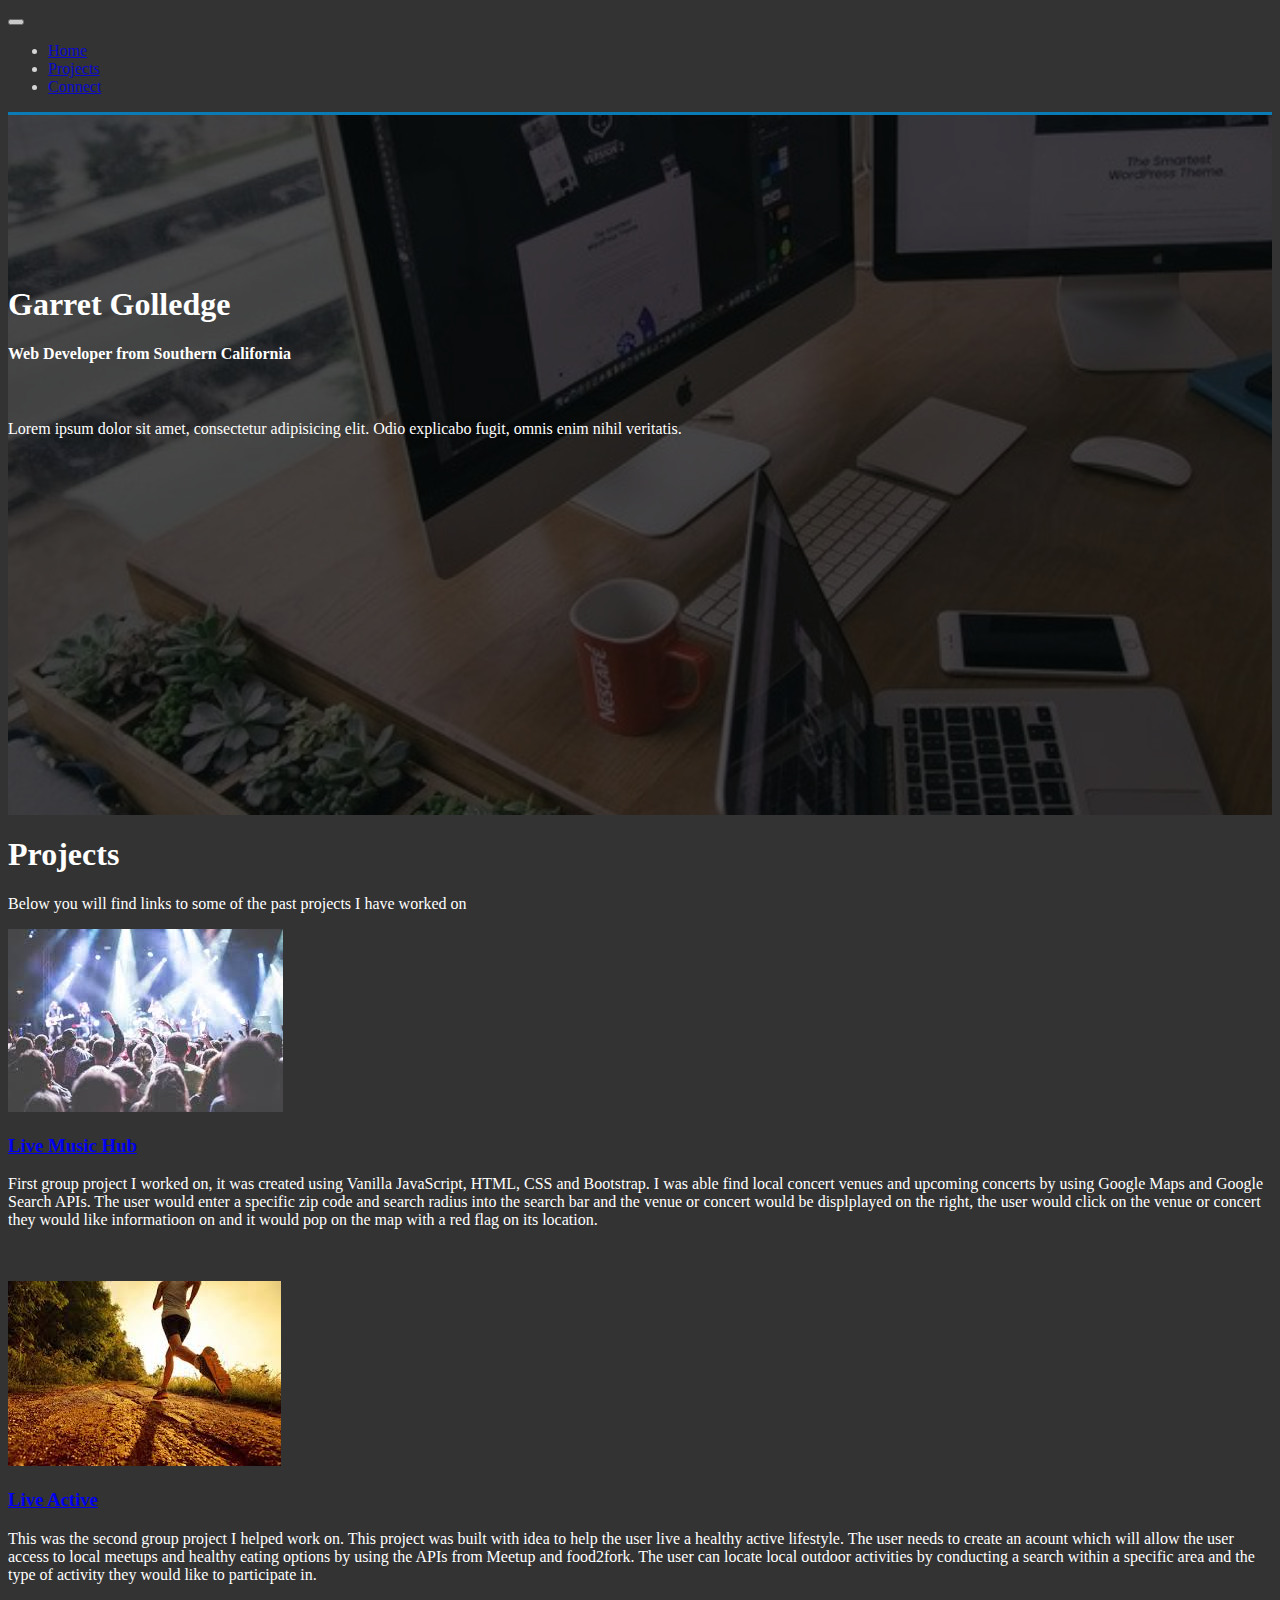
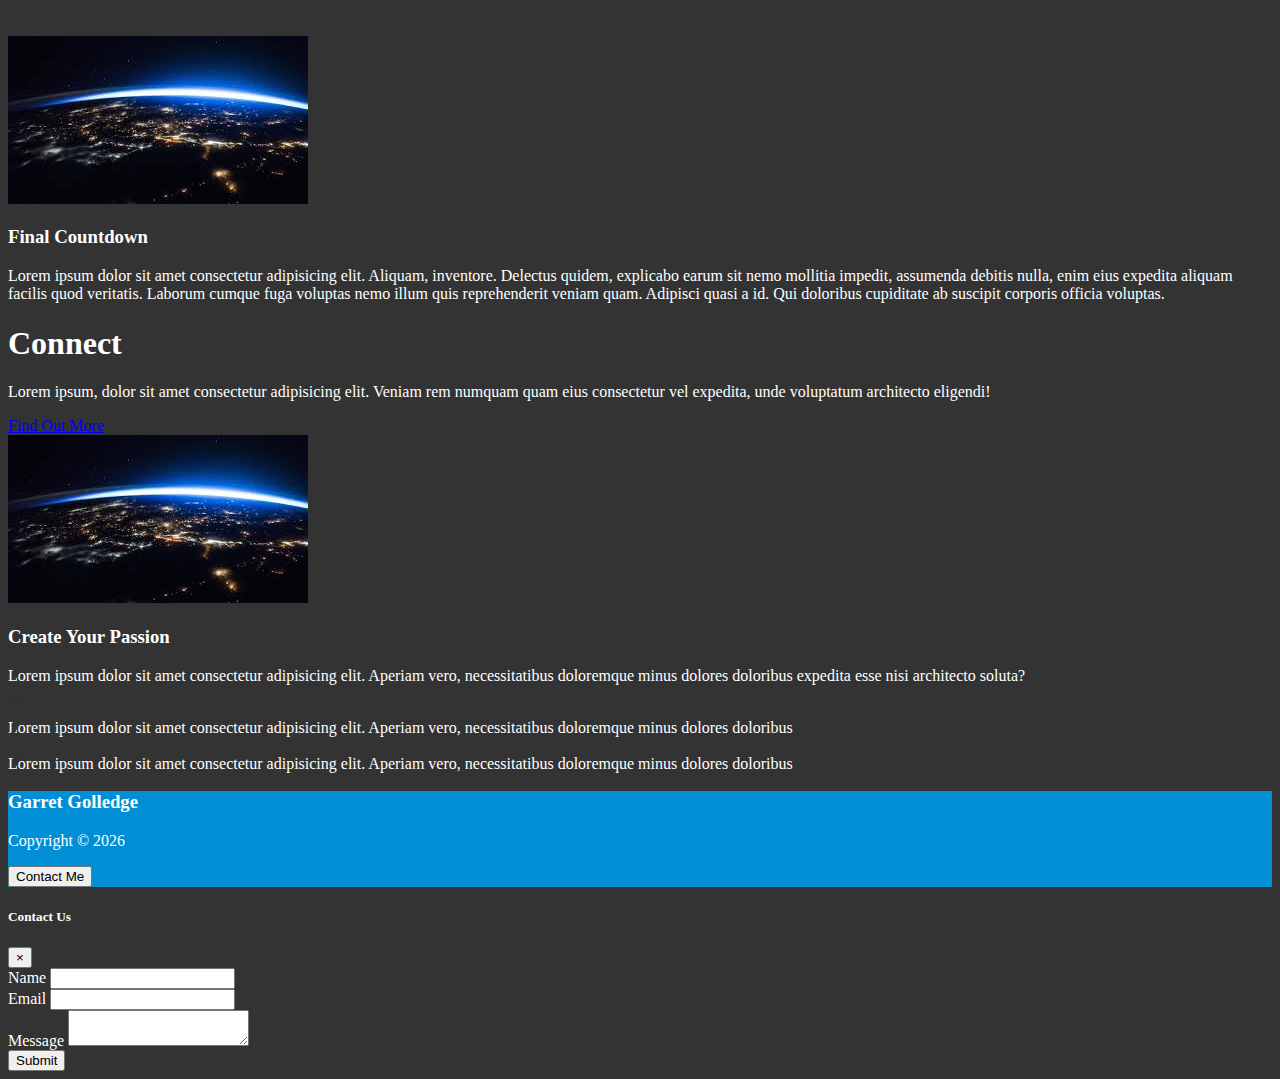
==== commit b69fcc64: "added link and about for LMH" ====
--- a/garretGolledge/index.html
+++ b/garretGolledge/index.html
@@ -58,39 +58,45 @@
                         <br>
                         <br>
 
-                        <div class="d-flex">
+                        <!-- MAY NOT NEED -->
+
+                        <!-- <div class="d-flex">
                             <div class="p-4 align-self-start">
                                 <i class="fas fa-check fa-2x"></i>
+                            </div> -->
+                        <div class="p-4-align-self-end">
+                            Lorem ipsum dolor sit amet, consectetur adipisicing elit. Odio explicabo fugit, omnis enim nihil veritatis.
+                        </div>
+                    </div>
+
+                    <!-- MAY NOT NEED -->
+
+                    <!-- <div class="d-flex">
+                            <div class="p-4 align-self-start">
+                                <i class="fas fa-check fa-2x"></i>
                             </div>
                             <div class="p-4-align-self-end">
                                 Lorem ipsum dolor sit amet, consectetur adipisicing elit. Odio explicabo fugit, omnis enim nihil veritatis.
                             </div>
-                        </div>
-
-                        <div class="d-flex">
+                        </div> -->
+
+                    <!-- MAY NOT NEEED -->
+
+                    <!-- <div class="d-flex">
                             <div class="p-4 align-self-start">
                                 <i class="fas fa-check fa-2x"></i>
                             </div>
                             <div class="p-4-align-self-end">
                                 Lorem ipsum dolor sit amet, consectetur adipisicing elit. Odio explicabo fugit, omnis enim nihil veritatis.
                             </div>
-                        </div>
-
-                        <div class="d-flex">
-                            <div class="p-4 align-self-start">
-                                <i class="fas fa-check fa-2x"></i>
-                            </div>
-                            <div class="p-4-align-self-end">
-                                Lorem ipsum dolor sit amet, consectetur adipisicing elit. Odio explicabo fugit, omnis enim nihil veritatis.
-                            </div>
-                        </div>
-
-
-                    </div>
-
-                    <!-- REMOVE FOR NOW, NOT NEEDED  -->
-
-                    <!-- <div class="col-lg-4">
+                        </div> -->
+
+
+                </div>
+
+                <!-- REMOVE FOR NOW, NOT NEEDED  -->
+
+                <!-- <div class="col-lg-4">
                         <div class="card bg-primary text-center card-form">
                             <div class="card-body">
                                 <h3>Sign Up Today</h3>
@@ -115,8 +121,8 @@
                     </div> -->
 
 
-                </div>
-            </div>
+            </div>
+        </div>
         </div>
     </header>
 
@@ -127,7 +133,7 @@
             <div class="row">
                 <div class="col text-center py-3">
                     <h1 class="display-4">Projects</h1>
-                    <p class="lead">Below you will find links to some of the past projects i have worked on</p>
+                    <p class="lead">Below you will find links to some of the past projects I have worked on</p>
 
                     <!-- BUTTON NOT NEEDED AT THIS TIME  -->
                     <!-- <a href="#" class="btn btn-outline-secondary">Find Out More</a> -->
@@ -143,14 +149,15 @@
         <div class="container">
             <div class="row">
                 <div class="col-md-6">
-                    <img src="img/concert.jpg" alt="" class="img-fluid mb-5 rounded-circle">
+                    <a href="https://garret1983.github.io/project1/" target="_blank"><img src="img/concert.jpg" alt="" class="img-fluid py-4 rounded-circle"></a>
                 </div>
                 <div class="col-md-6">
-                    <h3>Live Music Hub</h3>
-                    <p>Lorem ipsum dolor sit amet consectetur adipisicing elit. Aliquam, inventore. Delectus quidem, explicabo
-                        earum sit nemo mollitia impedit, assumenda debitis nulla, enim eius expedita aliquam facilis quod
-                        veritatis. Laborum cumque fuga voluptas nemo illum quis reprehenderit veniam quam. Adipisci quasi
-                        a id. Qui doloribus cupiditate ab suscipit corporis officia voluptas.
+                    <a href="https://garret1983.github.io/project1/" target="_blank"><h3>Live Music Hub</h3></a>
+                    <p>First group project I worked on, it was created using Vanilla JavaScript, HTML, CSS and Bootstrap.
+                        I was able find local concert venues and upcoming concerts by using Google Maps and Google Search
+                        APIs. The user would enter a specific zip code and search radius into the search bar and the venue
+                        or concert would be displplayed on the right, the user would click on the venue or concert they would
+                        like informatioon on and it would pop on the map with a red flag on its location.
                     </p>
                 </div>
             </div>
@@ -163,14 +170,16 @@
             <div class="container">
                 <div class="row">
                     <div class="col-md-6">
-                        <img src="img/concert.jpg" alt="" class="img-fluid mb-5 rounded-circle">
+                        <a href="https://liveactive.herokuapp.com/login" target="_blank"><img src="img/liveActive.jpg" alt=""
+                                class="img-fluid mb-5 rounded-circle"></a>
                     </div>
                     <div class="col-md-6">
-                        <h3>Live Active </h3>
-                        <p>Lorem ipsum dolor sit amet consectetur adipisicing elit. Aliquam, inventore. Delectus quidem,
-                            explicabo earum sit nemo mollitia impedit, assumenda debitis nulla, enim eius expedita aliquam
-                            facilis quod veritatis. Laborum cumque fuga voluptas nemo illum quis reprehenderit veniam quam.
-                            Adipisci quasi a id. Qui doloribus cupiditate ab suscipit corporis officia voluptas.
+                        <a href="https://liveactive.herokuapp.com/login" target="_blank"><h3>Live Active</h3></a>
+                        <p>This was the second group project I helped work on. This project was built with idea to help the
+                            user live a healthy active lifestyle. The user needs to create an acount which will allow the
+                            user access to local meetups and healthy eating options by using the APIs from Meetup and food2fork.
+                            The user can locate local outdoor activities by conducting a search within a specific area and
+                            the type of activity they would like to participate in.
                         </p>
                     </div>
                 </div>
@@ -183,7 +192,7 @@
                 <div class="container">
                     <div class="row">
                         <div class="col-md-6">
-                            <img src="img/concert.jpg" alt="" class="img-fluid mb-5 rounded-circle">
+                            <img src="img/space.jpg" alt="" class="img-fluid mb-5 rounded-circle">
                         </div>
                         <div class="col-md-6">
                             <h3>Final Countdown</h3>
@@ -203,7 +212,7 @@
                 <div class="container">
                     <div class="row">
                         <div class="col text-center py-5">
-                            <h1 class="display-4">Create</h1>
+                            <h1 class="display-4">Connect</h1>
                             <p class="lead">Lorem ipsum, dolor sit amet consectetur adipisicing elit. Veniam rem numquam
                                 quam eius consectetur vel expedita, unde voluptatum architecto eligendi!</p>
                             <a href="#" class="btn btn-outline-light">Find Out More</a>
@@ -217,7 +226,8 @@
                 <div class="container">
                     <div class="row">
                         <div class="col-md-6 order-2">
-                            <img src="img/create-section1.jpg" alt="" class="img-fluid mb-3 rounded-circle">
+                            <!-- CHANGE IMAGE WHEN WORKING ON THIS SECTION  -->
+                            <img src="img/space.jpg" alt="" class="img-fluid mb-3 rounded-circle">
                         </div>
                         <div class="col-md-6 order-1">
                             <h3>Create Your Passion</h3>
@@ -249,7 +259,7 @@
 
 
             <!-- share head  -->
-            <section id="share-head-section" class="bg-primary">
+            <!-- <section id="share-head-section" class="bg-primary">
                 <div class="container">
                     <div class="row">
                         <div class="col text-center py-5">
@@ -260,10 +270,11 @@
                         </div>
                     </div>
                 </div>
-            </section>
+            </section> -->
 
             <!-- share section  -->
-            <section id="share-section" class="bg-light text-muted py-5">
+
+            <!-- <section id="share-section" class="bg-light text-muted py-5">
                 <div class="container">
                     <div class="row">
                         <div class="col-md-6">
@@ -291,7 +302,7 @@
                         </div>
                     </div>
                 </div>
-            </section>
+            </section> -->
 
             <!-- KEEP FOOTER SECTION  -->
 
@@ -305,7 +316,7 @@
                             <p>Copyright &copy;
                                 <span id="year"></span>
                             </p>
-                            <button class="btn btn-primary" data-toggle="modal" data-target="#contactModal">Contact Us</button>
+                            <button class="btn btn-primary" data-toggle="modal" data-target="#contactModal">Contact Me</button>
                         </div>
                     </div>
                 </div>
--- a/garretGolledge/css/style.css
+++ b/garretGolledge/css/style.css
@@ -47,5 +47,9 @@
   color: #fff;
   padding: 5px;
   border-radius: 5px;
-  opacity: 0.8;
 }
+
+#main-footer {
+  color: #fff;
+  background: #008ed6;
+}
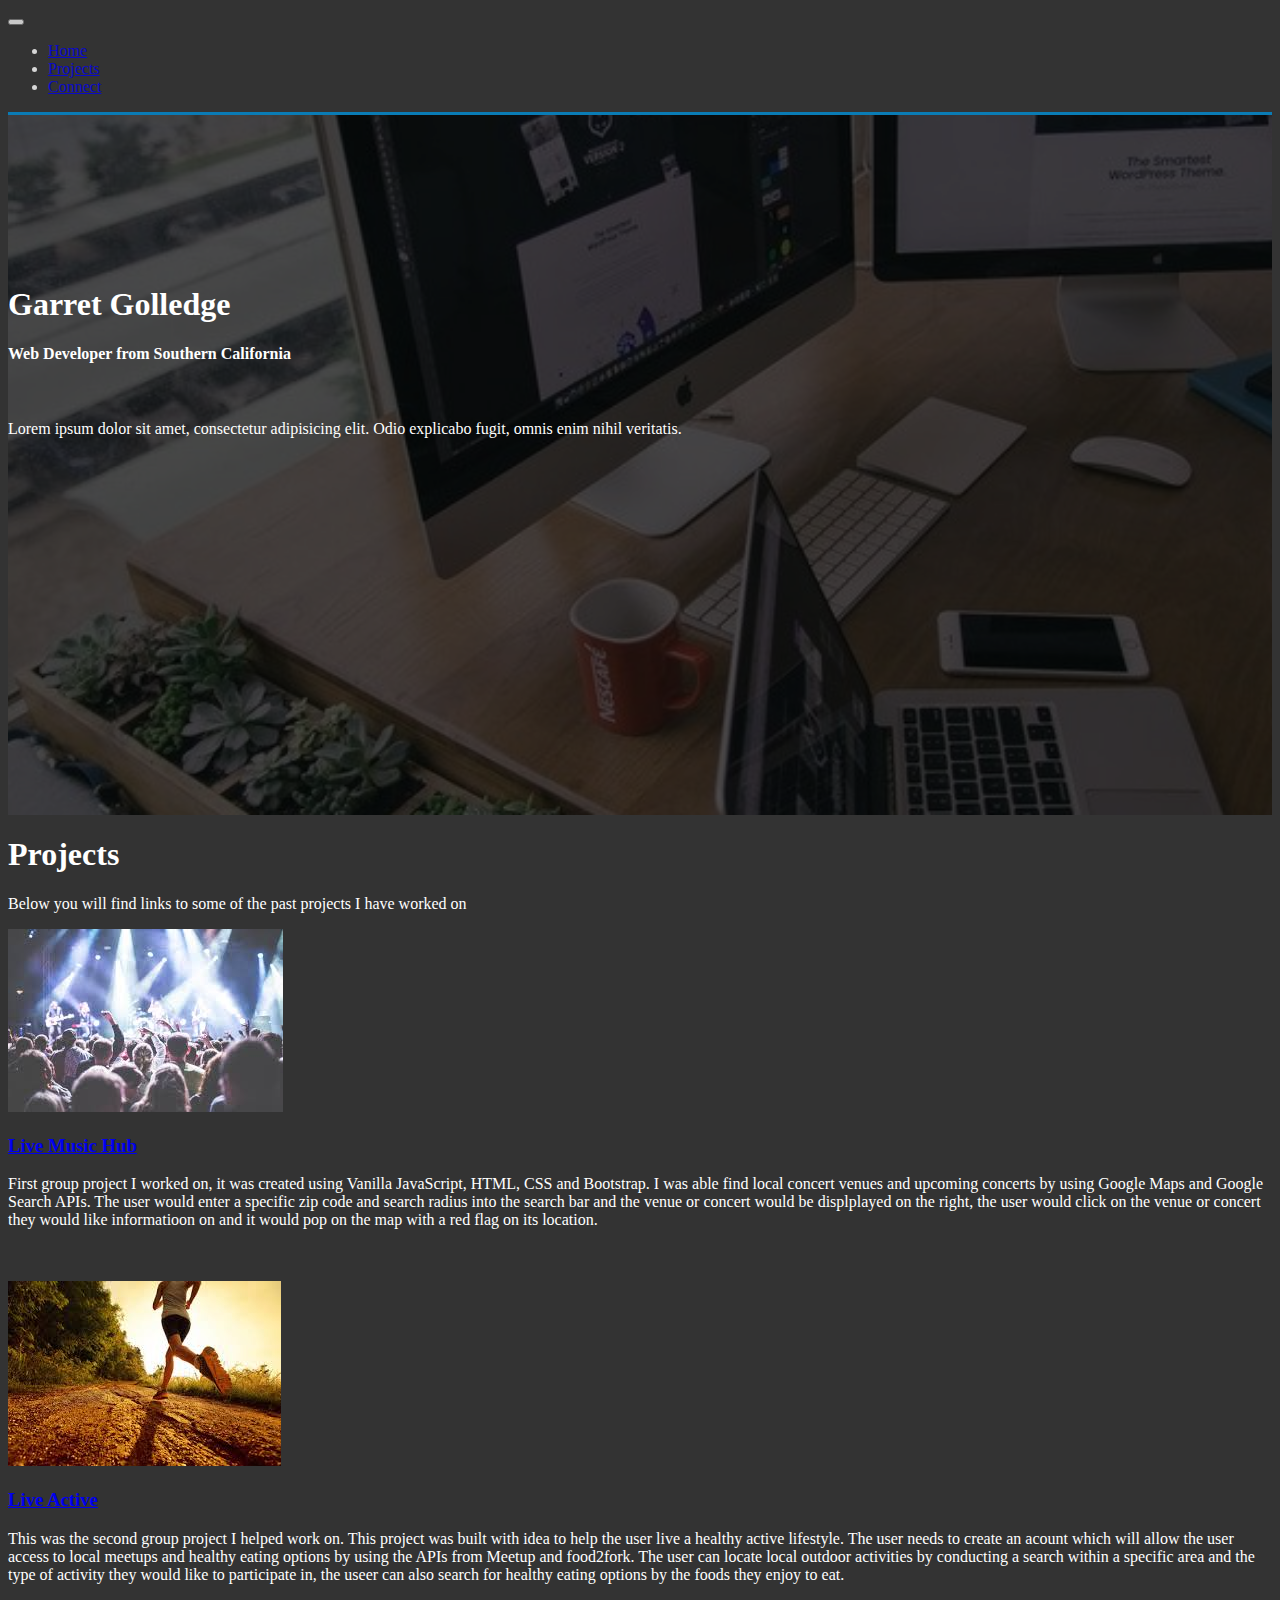
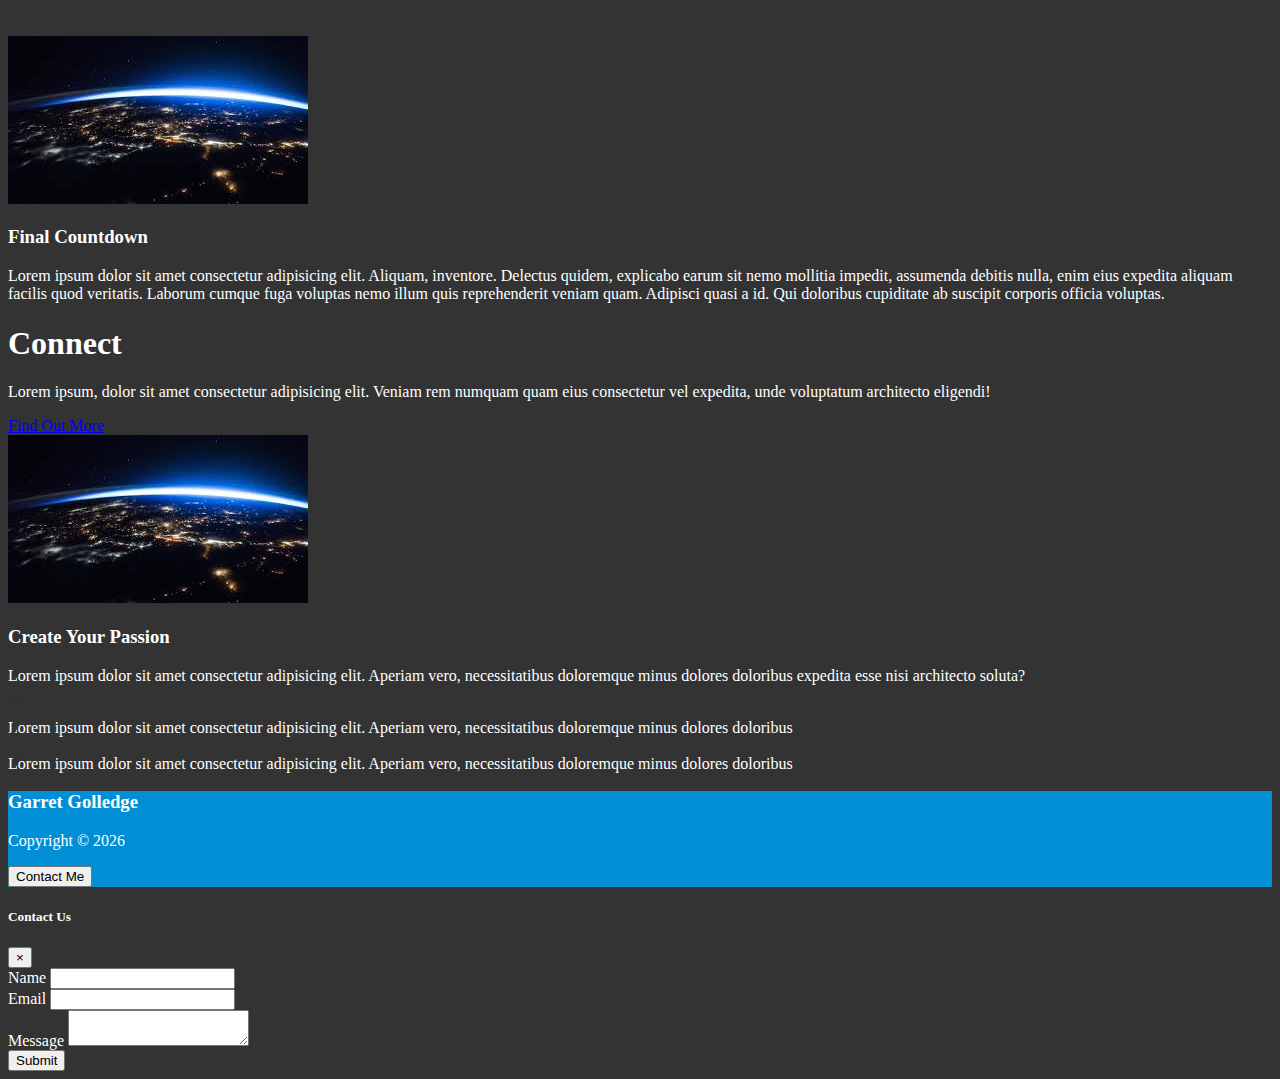
==== commit bb192186: "added link and about for liveActive" ====
--- a/garretGolledge/index.html
+++ b/garretGolledge/index.html
@@ -171,7 +171,7 @@
                 <div class="row">
                     <div class="col-md-6">
                         <a href="https://liveactive.herokuapp.com/login" target="_blank"><img src="img/liveActive.jpg" alt=""
-                                class="img-fluid mb-5 rounded-circle"></a>
+                                class="img-fluid py-4 rounded-circle"></a>
                     </div>
                     <div class="col-md-6">
                         <a href="https://liveactive.herokuapp.com/login" target="_blank"><h3>Live Active</h3></a>
@@ -179,7 +179,8 @@
                             user live a healthy active lifestyle. The user needs to create an acount which will allow the
                             user access to local meetups and healthy eating options by using the APIs from Meetup and food2fork.
                             The user can locate local outdoor activities by conducting a search within a specific area and
-                            the type of activity they would like to participate in.
+                            the type of activity they would like to participate in, the useer can also search for healthy
+                            eating options by the foods they enjoy to eat.
                         </p>
                     </div>
                 </div>
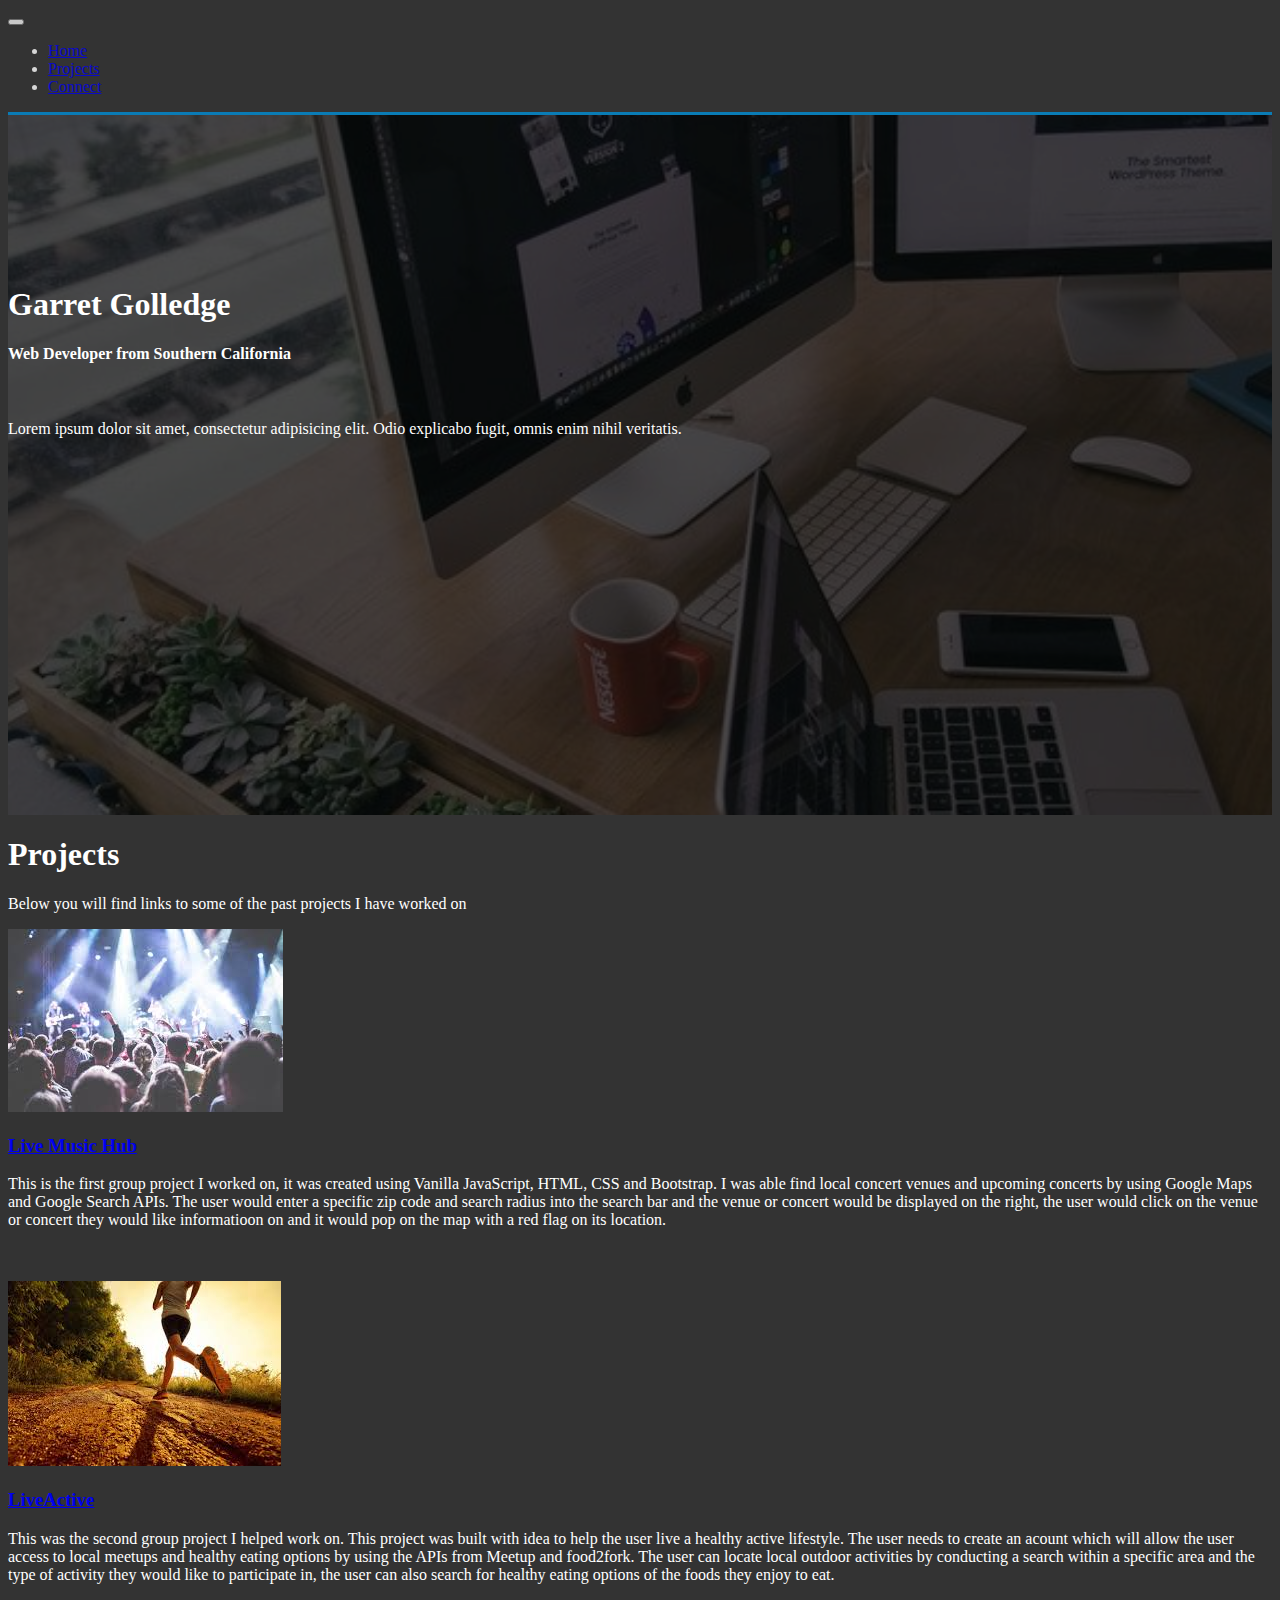
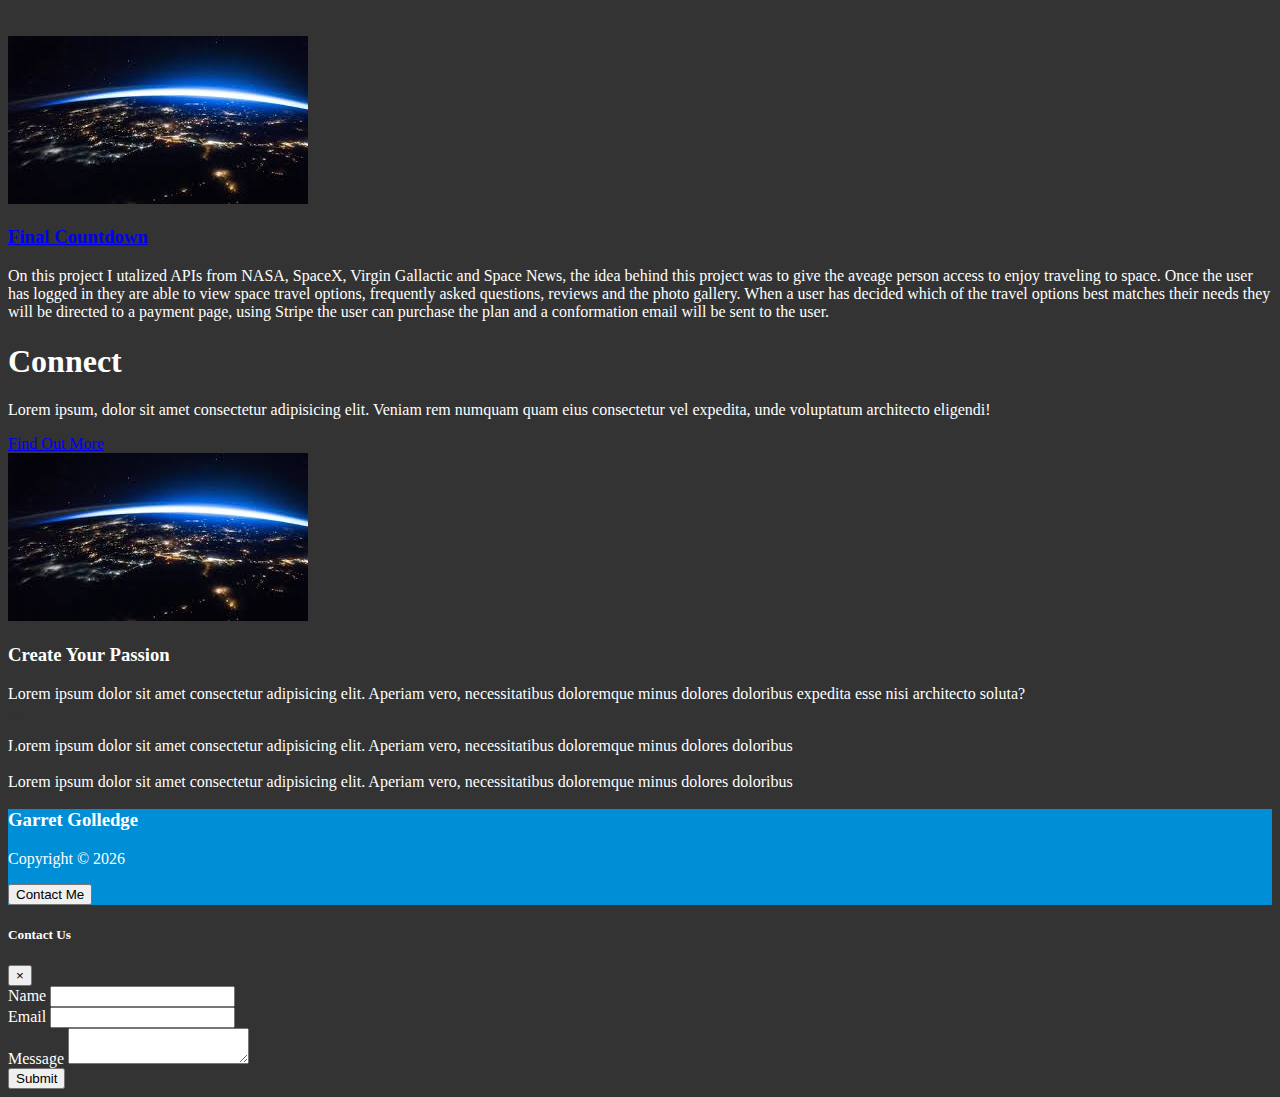
==== commit 5ec5f2d1: "added third project details" ====
--- a/garretGolledge/index.html
+++ b/garretGolledge/index.html
@@ -153,11 +153,11 @@
                 </div>
                 <div class="col-md-6">
                     <a href="https://garret1983.github.io/project1/" target="_blank"><h3>Live Music Hub</h3></a>
-                    <p>First group project I worked on, it was created using Vanilla JavaScript, HTML, CSS and Bootstrap.
-                        I was able find local concert venues and upcoming concerts by using Google Maps and Google Search
-                        APIs. The user would enter a specific zip code and search radius into the search bar and the venue
-                        or concert would be displplayed on the right, the user would click on the venue or concert they would
-                        like informatioon on and it would pop on the map with a red flag on its location.
+                    <p>This is the first group project I worked on, it was created using Vanilla JavaScript, HTML, CSS and
+                        Bootstrap. I was able find local concert venues and upcoming concerts by using Google Maps and Google
+                        Search APIs. The user would enter a specific zip code and search radius into the search bar and the
+                        venue or concert would be displayed on the right, the user would click on the venue or concert they
+                        would like informatioon on and it would pop on the map with a red flag on its location.
                     </p>
                 </div>
             </div>
@@ -174,13 +174,13 @@
                                 class="img-fluid py-4 rounded-circle"></a>
                     </div>
                     <div class="col-md-6">
-                        <a href="https://liveactive.herokuapp.com/login" target="_blank"><h3>Live Active</h3></a>
+                        <a href="https://liveactive.herokuapp.com/login" target="_blank"><h3>LiveActive</h3></a>
                         <p>This was the second group project I helped work on. This project was built with idea to help the
                             user live a healthy active lifestyle. The user needs to create an acount which will allow the
                             user access to local meetups and healthy eating options by using the APIs from Meetup and food2fork.
                             The user can locate local outdoor activities by conducting a search within a specific area and
-                            the type of activity they would like to participate in, the useer can also search for healthy
-                            eating options by the foods they enjoy to eat.
+                            the type of activity they would like to participate in, the user can also search for healthy
+                            eating options of the foods they enjoy to eat.
                         </p>
                     </div>
                 </div>
@@ -193,15 +193,18 @@
                 <div class="container">
                     <div class="row">
                         <div class="col-md-6">
-                            <img src="img/space.jpg" alt="" class="img-fluid mb-5 rounded-circle">
+                            <a href="https://finalcountdown2018.herokuapp.com/" target="_blank"><img src="img/space.jpg"
+                                    alt="" class="img-fluid mb-5 rounded-circle"></a>
                         </div>
                         <div class="col-md-6">
-                            <h3>Final Countdown</h3>
-                            <p>Lorem ipsum dolor sit amet consectetur adipisicing elit. Aliquam, inventore. Delectus quidem,
-                                explicabo earum sit nemo mollitia impedit, assumenda debitis nulla, enim eius expedita aliquam
-                                facilis quod veritatis. Laborum cumque fuga voluptas nemo illum quis reprehenderit veniam
-                                quam. Adipisci quasi a id. Qui doloribus cupiditate ab suscipit corporis officia voluptas.
-                            </p>
+
+                            <a href="https://finalcountdown2018.herokuapp.com/" target="_blank"><h3>Final Countdown</h3></a>
+                            <p>On this project I utalized APIs from NASA, SpaceX, Virgin Gallactic and Space News, the idea
+                                behind this project was to give the aveage person access to enjoy traveling to space. Once
+                                the user has logged in they are able to view space travel options, frequently asked questions,
+                                reviews and the photo gallery. When a user has decided which of the travel options best matches
+                                their needs they will be directed to a payment page, using Stripe the user can purchase the
+                                plan and a conformation email will be sent to the user.
                         </div>
                     </div>
                 </div>
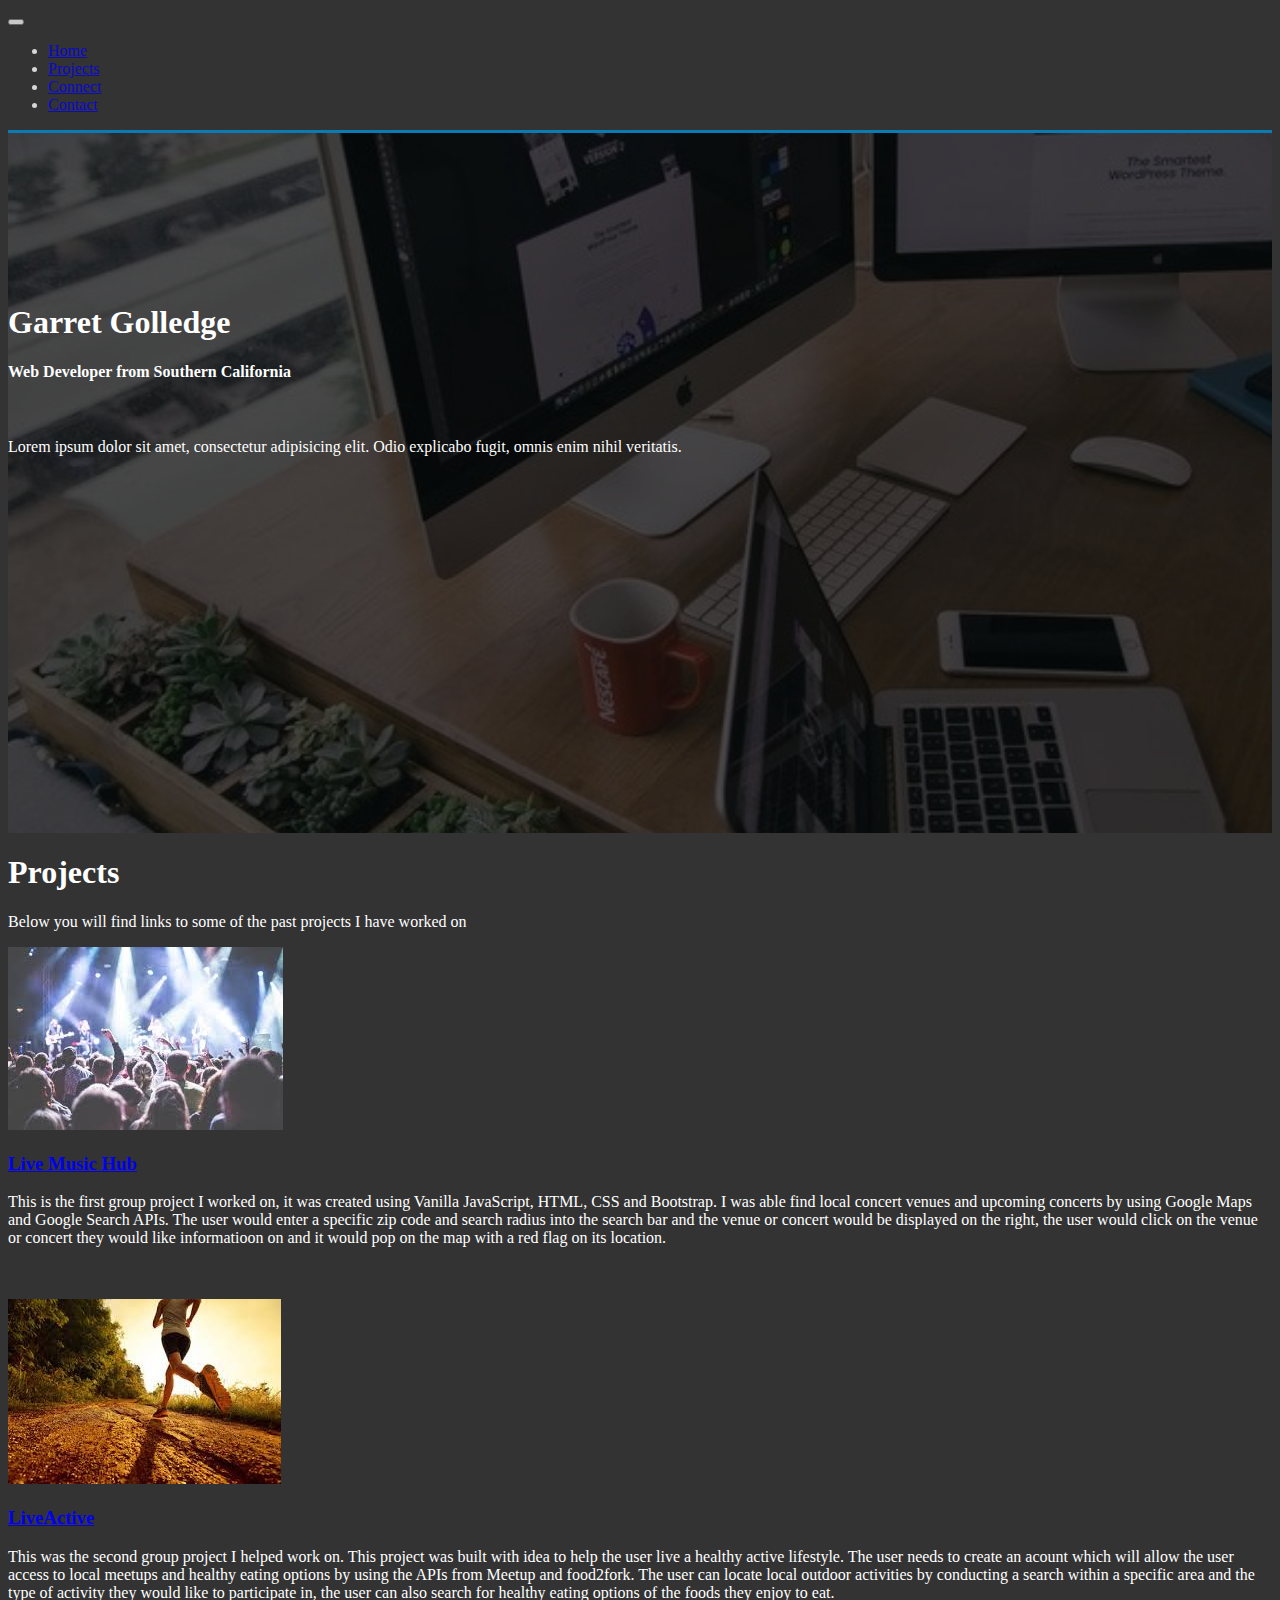
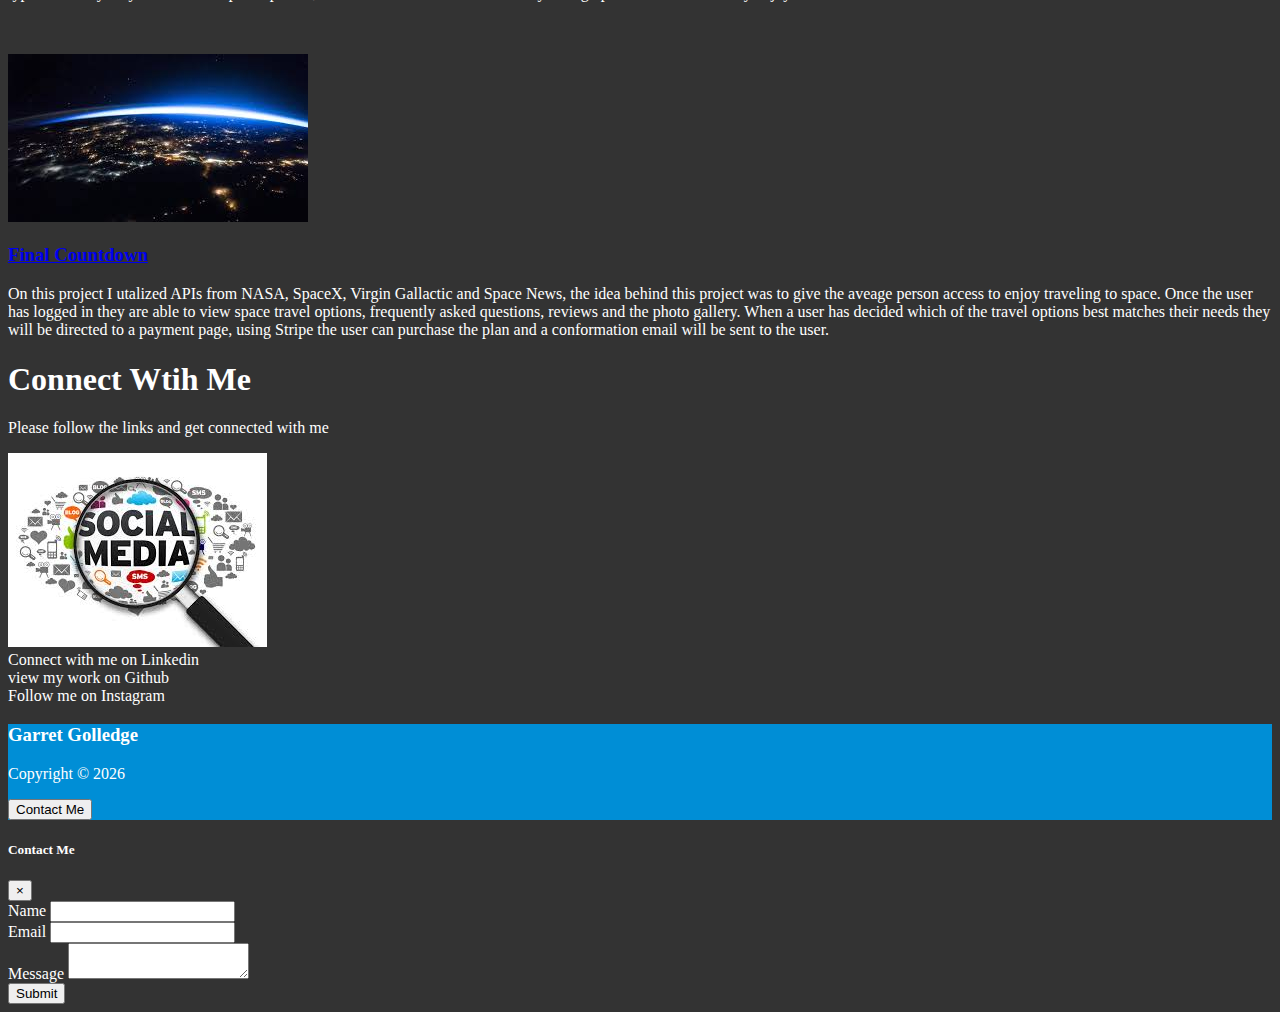
==== commit bcfc3329: "added social media links/ contact to header" ====
--- a/garretGolledge/index.html
+++ b/garretGolledge/index.html
@@ -33,6 +33,9 @@
                     </li>
                     <li class="nav-item">
                         <a href="#connect-head-section" class="nav-link">Connect</a>
+                    </li>
+                    <li class="nav-item">
+                        <a href="#main-footer" class="nav-link">Contact</a>
                     </li>
                     <!-- ADD EXTRA LINKS BELOW IF NEEDED  -->
 
@@ -216,10 +219,8 @@
                 <div class="container">
                     <div class="row">
                         <div class="col text-center py-5">
-                            <h1 class="display-4">Connect</h1>
-                            <p class="lead">Lorem ipsum, dolor sit amet consectetur adipisicing elit. Veniam rem numquam
-                                quam eius consectetur vel expedita, unde voluptatum architecto eligendi!</p>
-                            <a href="#" class="btn btn-outline-light">Find Out More</a>
+                            <h1 class="display-4">Connect Wtih Me</h1>
+                            <p class="lead">Please follow the links and get connected with me</p>
                         </div>
                     </div>
                 </div>
@@ -229,86 +230,42 @@
             <section id="connect-section" class="py-5">
                 <div class="container">
                     <div class="row">
-                        <div class="col-md-6 order-2">
+                        <div class="col-md-4 order-2">
+
                             <!-- CHANGE IMAGE WHEN WORKING ON THIS SECTION  -->
-                            <img src="img/space.jpg" alt="" class="img-fluid mb-3 rounded-circle">
-                        </div>
-                        <div class="col-md-6 order-1">
-                            <h3>Create Your Passion</h3>
-                            <p>Lorem ipsum dolor sit amet consectetur adipisicing elit. Aperiam vero, necessitatibus doloremque
-                                minus dolores doloribus expedita esse nisi architecto soluta?</p>
+
+                            <img src="img/socialMedia.jpg" alt="" class="img-fluid mb-3 rounded-circle">
+                        </div>
+                        <div class="col-md-8 order-1">
                             <div class="d-flex">
                                 <div class="p-4 align-self-start">
-                                    <i class="fas fa-check fa-2x"></i>
-                                </div>
-                                <div class="p-4 align-self-end"></div>
-                                Lorem ipsum dolor sit amet consectetur adipisicing elit. Aperiam vero, necessitatibus doloremque minus dolores doloribus
+                                    <i class="fab fa-linkedin fa-3x"></i>
+                                </div>
+                                <div class="p-4 align-self-end">
+                                    Connect with me on Linkedin
+                                </div>
                             </div>
                             <div class="d-flex">
                                 <div class="p-4 align-self-start">
-                                    <i class="fas fa-check fa-2x"></i>
+                                    <i class="fab fa-github fa-3x"></i>
                                 </div>
                                 <div class="p-4 align-self-end">
-                                    Lorem ipsum dolor sit amet consectetur adipisicing elit. Aperiam vero, necessitatibus doloremque minus dolores doloribus
-                                </div>
-                            </div>
-                        </div>
-                    </div>
-                </div>
-            </section>
-
-
-
-            <!-- MAY NOT NEED  SHARE SECTION BELOW  -->
-
-
-            <!-- share head  -->
-            <!-- <section id="share-head-section" class="bg-primary">
-                <div class="container">
-                    <div class="row">
-                        <div class="col text-center py-5">
-                            <h1 class="display-4">Share</h1>
-                            <p class="lead">Lorem ipsum, dolor sit amet consectetur adipisicing elit. Veniam rem numquam
-                                quam eius consectetur vel expedita, unde voluptatum architecto eligendi!</p>
-                            <a href="#" class="btn btn-outline-light">Find Out More</a>
-                        </div>
-                    </div>
-                </div>
-            </section> -->
-
-            <!-- share section  -->
-
-            <!-- <section id="share-section" class="bg-light text-muted py-5">
-                <div class="container">
-                    <div class="row">
-                        <div class="col-md-6">
-                            <img src="img/share-section1.jpg" alt="" class="img-fluid mb-3 rounded-circle">
-                        </div>
-                        <div class="col-md-6">
-                            <h3>Share what You Create</h3>
-                            <p>Lorem ipsum dolor sit amet consectetur adipisicing elit. Aperiam vero, necessitatibus doloremque
-                                minus dolores doloribus expedita esse nisi architecto soluta?</p>
+                                    view my work on Github
+                                </div>
+                            </div>
                             <div class="d-flex">
                                 <div class="p-4 align-self-start">
-                                    <i class="fas fa-check fa-2x"></i>
-                                </div>
-                                <div class="p-4 align-self-end"></div>
-                                Lorem ipsum dolor sit amet consectetur adipisicing elit. Aperiam vero, necessitatibus doloremque minus dolores doloribus
-                            </div>
-                            <div class="d-flex">
-                                <div class="p-4 align-self-start">
-                                    <i class="fas fa-check fa-2x"></i>
+                                    <i class="fab fa-instagram fa-3x"></i>
                                 </div>
                                 <div class="p-4 align-self-end">
-                                    Lorem ipsum dolor sit amet consectetur adipisicing elit. Aperiam vero, necessitatibus doloremque minus dolores doloribus
-                                </div>
-                            </div>
-                        </div>
-                    </div>
-                </div>
-            </section> -->
-
-            <!-- KEEP FOOTER SECTION  -->
+                                    Follow me on Instagram
+                                </div>
+                            </div>
+                        </div>
+                    </div>
+                </div>
+            </section>
+
 
             <!-- footer  -->
 
@@ -334,7 +291,7 @@
                 <div class="modal-dialog">
                     <div class="modal-content">
                         <div class="header">
-                            <h5 class="modal-title">Contact Us</h5>
+                            <h5 class="modal-title">Contact Me</h5>
                             <button class="close" data-dismiss="modal">
                                 <span>&times;</span>
                             </button>
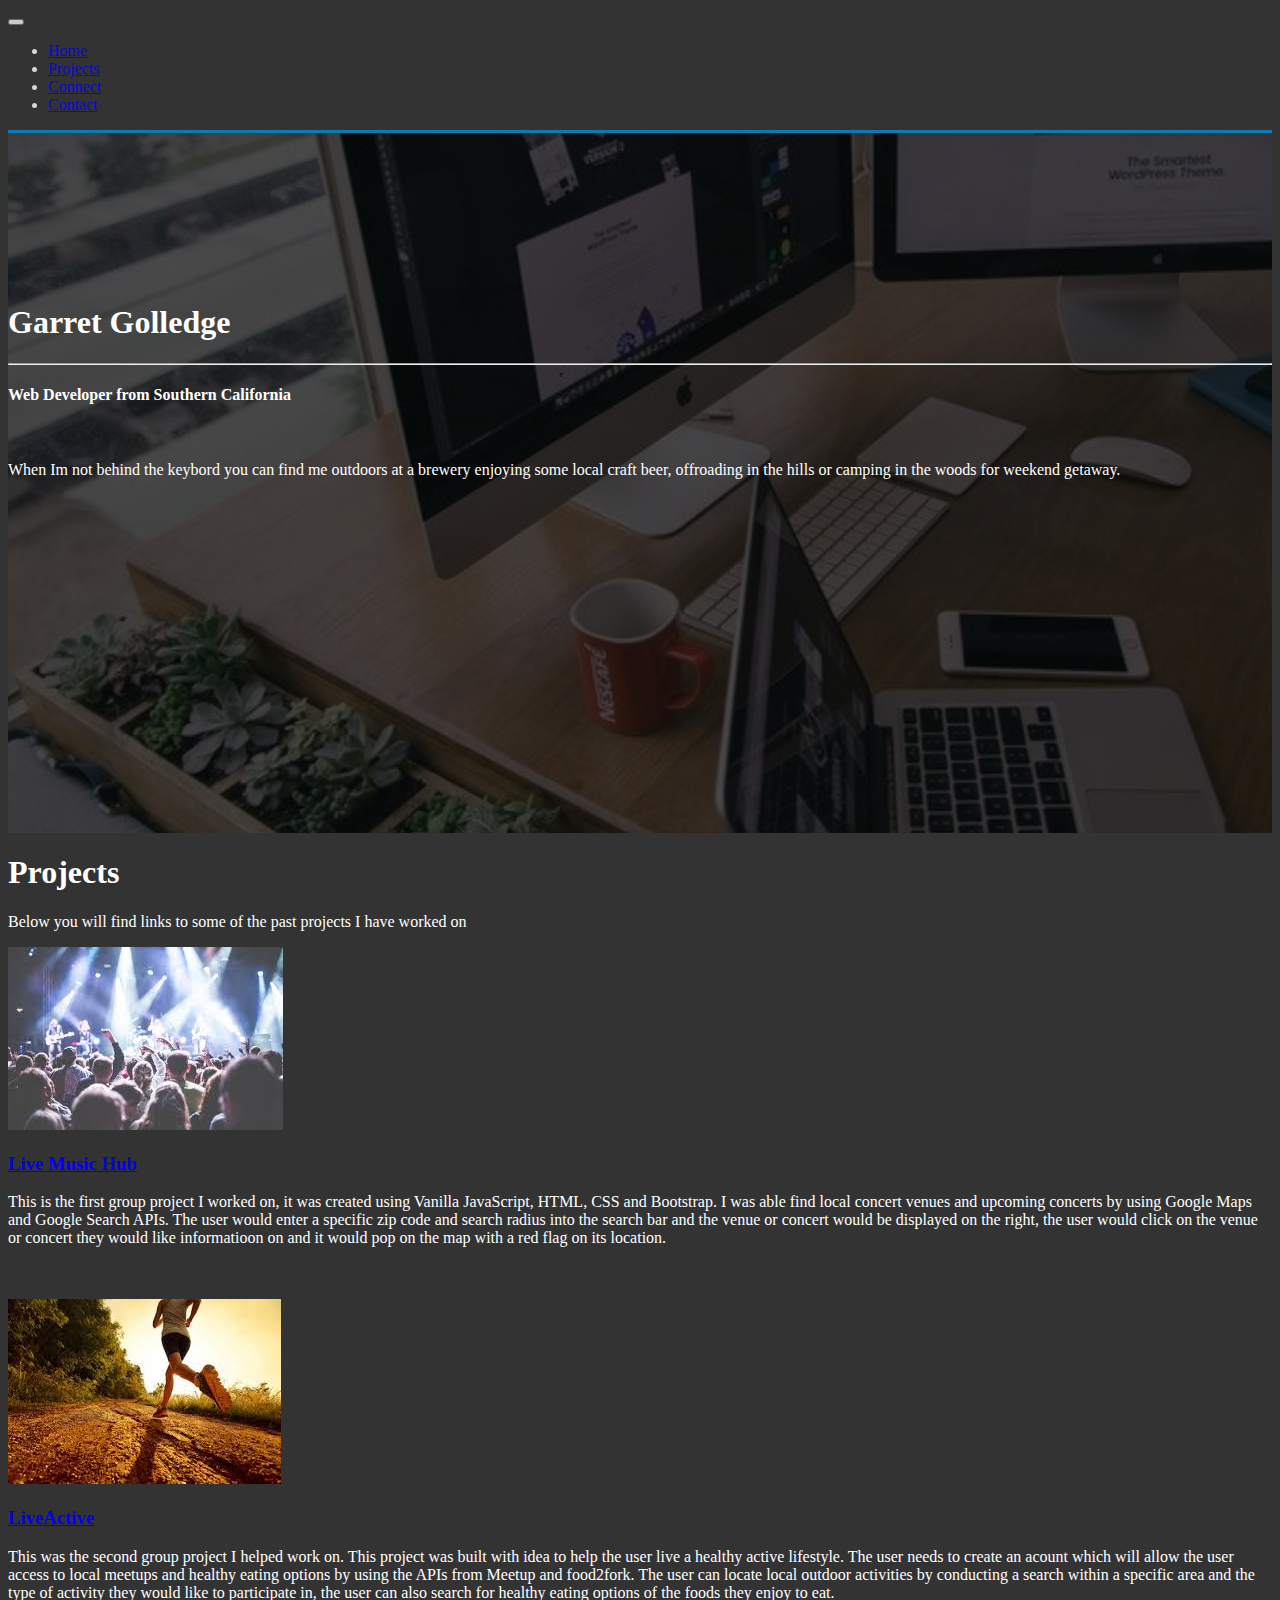
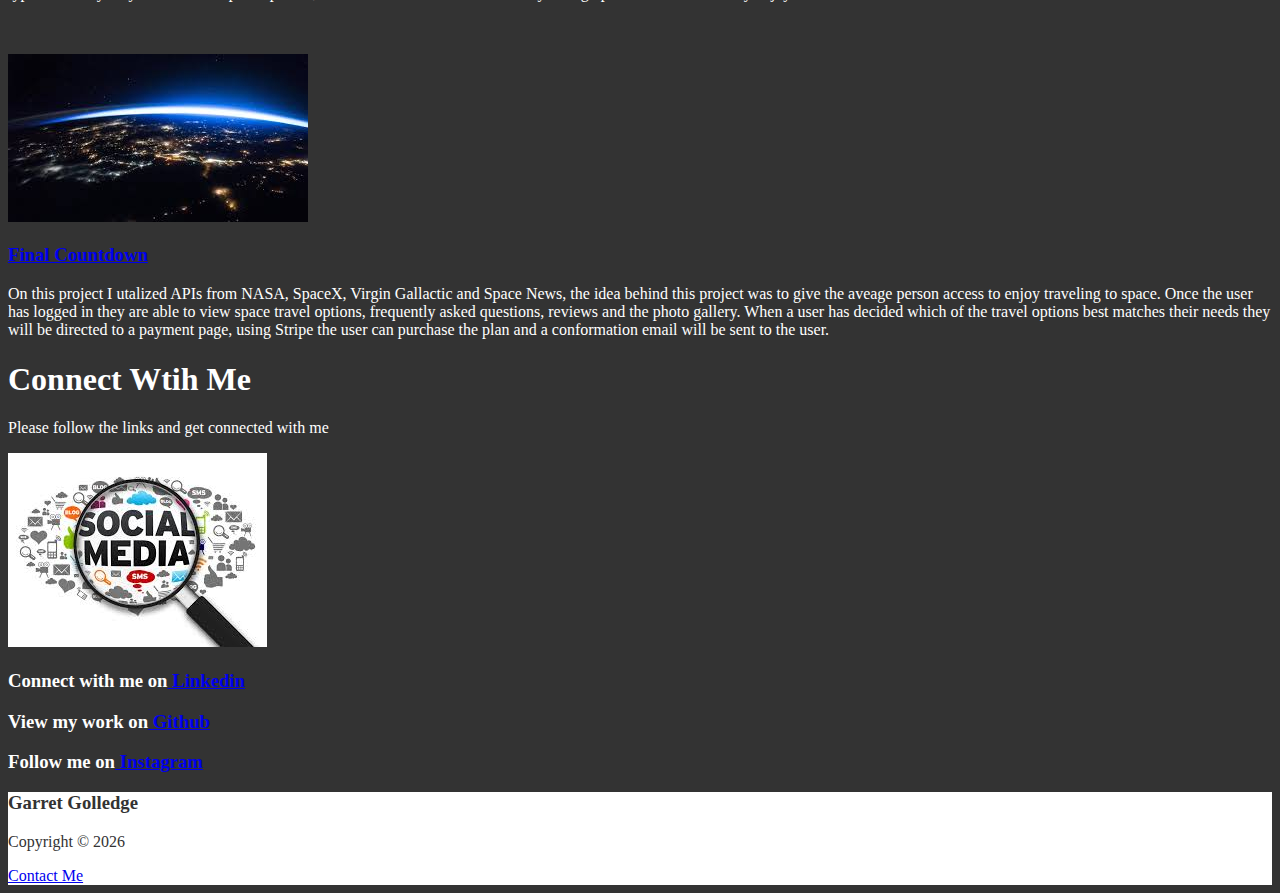
==== commit c1f52217: "added email link" ====
--- a/garretGolledge/index.html
+++ b/garretGolledge/index.html
@@ -56,6 +56,7 @@
                         <h1 class="display-4">
                             <strong>Garret Golledge</strong>
                         </h1>
+                        <hr>
                         <h4>Web Developer from Southern California</h4>
 
                         <br>
@@ -68,7 +69,8 @@
                                 <i class="fas fa-check fa-2x"></i>
                             </div> -->
                         <div class="p-4-align-self-end">
-                            Lorem ipsum dolor sit amet, consectetur adipisicing elit. Odio explicabo fugit, omnis enim nihil veritatis.
+                            When Im not behind the keybord you can find me outdoors at a brewery enjoying some local craft beer, offroading in the hills
+                            or camping in the woods for weekend getaway.
                         </div>
                     </div>
 
@@ -242,7 +244,10 @@
                                     <i class="fab fa-linkedin fa-3x"></i>
                                 </div>
                                 <div class="p-4 align-self-end">
-                                    Connect with me on Linkedin
+                                    <h3>Connect with me on<a href="https://www.linkedin.com/in/garret-golledge-a39477123/"
+                                            target="_blank">
+                                            Linkedin</h3></a>
+                                    <!-- Connect with me on Linkedin -->
                                 </div>
                             </div>
                             <div class="d-flex">
@@ -250,7 +255,8 @@
                                     <i class="fab fa-github fa-3x"></i>
                                 </div>
                                 <div class="p-4 align-self-end">
-                                    view my work on Github
+                                    <h3>View my work on<a href="https://github.com/garret1983" target="_blank">
+                                            Github</h3></a>
                                 </div>
                             </div>
                             <div class="d-flex">
@@ -258,7 +264,8 @@
                                     <i class="fab fa-instagram fa-3x"></i>
                                 </div>
                                 <div class="p-4 align-self-end">
-                                    Follow me on Instagram
+                                    <h3>Follow me on<a href="https://www.instagram.com/garretgolledge/" target="_blank">
+                                            Instagram</h3></a>
                                 </div>
                             </div>
                         </div>
@@ -277,7 +284,8 @@
                             <p>Copyright &copy;
                                 <span id="year"></span>
                             </p>
-                            <button class="btn btn-primary" data-toggle="modal" data-target="#contactModal">Contact Me</button>
+                            <a href="mailto:gtgolledge@gmail.com">Contact Me</a>
+                            <!-- <button class="btn btn-primary" data-toggle="modal" data-target="#contactModal">Contact Me</button> -->
                         </div>
                     </div>
                 </div>
@@ -287,7 +295,7 @@
 
             <!-- contact modal  -->
 
-            <div class="modal fade text-dark" id="contactModal">
+            <!-- <div class="modal fade text-dark" id="contactModal">
                 <div class="modal-dialog">
                     <div class="modal-content">
                         <div class="header">
@@ -318,7 +326,7 @@
                     </div>
                 </div>
             </div>
-            </div>
+            </div> -->
 
 
             <!-- KEEP JQUERY BELOW THIS LINE  -->
--- a/garretGolledge/css/style.css
+++ b/garretGolledge/css/style.css
@@ -50,6 +50,6 @@
 }
 
 #main-footer {
-  color: #fff;
-  background: #008ed6;
+  color: #333;
+  background: #fff;
 }
